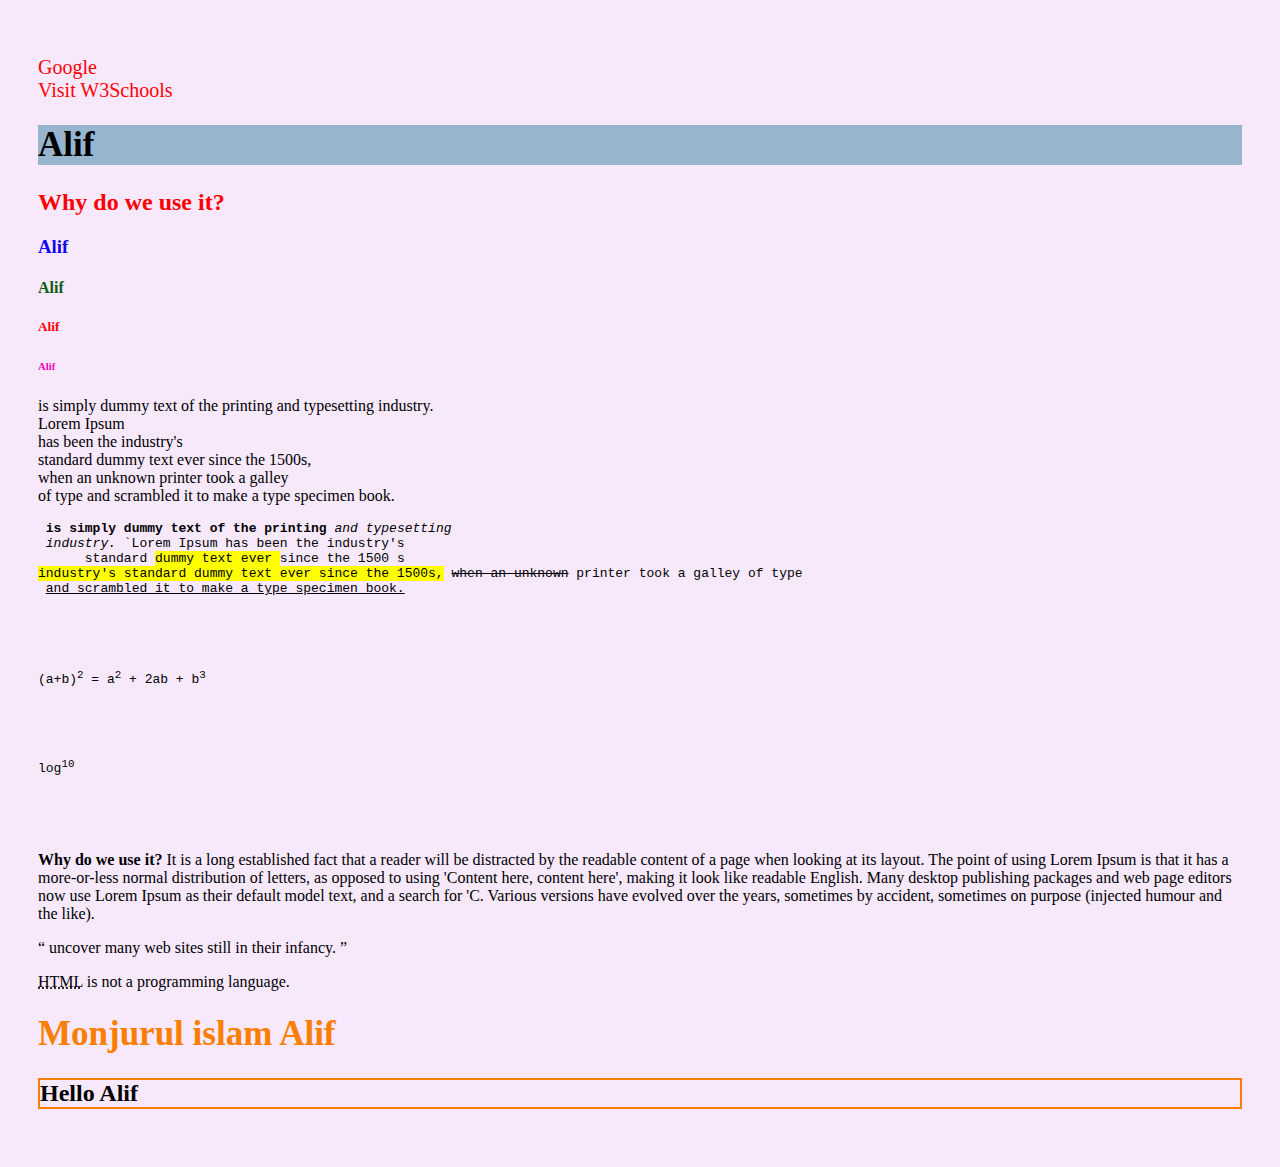
==== Project 1/index.html @ 9198c8cc "Version9" ====
<!Doctype html>
<html>

<head>
  <title>HTML Learning</title>
</head>

<body>

<body>
<br> <a href="http://www.google.com/" target="_blank">Google</a> <br>

<a href="https://google.com.bd" target="_blank">Visit W3Schools</a>


</body>

<h1 style="background:#97b5cf;font-size:20 px;"> Alif </h1>
<h2 style="color:red;"> Why do we use it? </h2>
<h3 style="color:#1207eb;"> Alif </h3>
<h4 style="color:#105C10;"> Alif </h4>
<h5 style="color:red;"> Alif </h5>
<h6 style="color:#fa02bc;"> Alif </h6>
 <p>is simply dummy text of the printing and typesetting industry.<br> Lorem Ipsum <br> has been the industry's <br> standard dummy text ever since the 1500s, <br> when an unknown printer took a galley <br> of type and scrambled it to make a type specimen book. </p>
 
<pre>
 <b>is simply dummy text of the printing</b> <i>and typesetting
 industry.</i> `Lorem Ipsum has been the industry's 
      standard <mark>dummy text ever </mark>since the 1500 s
<mark>industry's standard dummy text ever since the 1500s,</mark> <del>when an unknown</del> printer took a galley of type <br> <ins>and scrambled it to make a type specimen book.</ins> <br>

<p>

(a+b)<sup>2</sup> = a<sup>2</sup> + 2ab + b<sup>3</sup>
</p>

<p> 
log<sup>10</sup>

 </P>
</pre>

<p> <b>Why do we use it?</b>
It is a long established fact that a reader will be distracted by the readable content of a page when looking at its layout. The point of using Lorem Ipsum is that it has a more-or-less normal distribution of letters, as opposed to using 'Content here, content here', making it look like readable English. Many desktop publishing packages and web page editors now use Lorem Ipsum as their default model text, and a search for 'C. Various versions have evolved over the years, sometimes by 

accident, sometimes on purpose (injected humour and the like).


 </p>
 
 <q>
 uncover many web sites still in their infancy.
 </q>
 
 <p>
 
 <abbr title="Hyper Text Markup Language">HTML</abbr> is not a programming language.
 
 </P>
  <!--css -->
 <h1 style="color:#fa7e02;"> Monjurul islam Alif </h1>
 
 <h2 style="border:2px solid #fa7e02;">Hello Alif</h2>
 
</body>

</html>

<head>

<title>Learning</title>

 <link rel="stylesheet" href="style.css">

<style>
h1{
font-size:35px;
}
</style>

</head>
---- Project 1/style.css ----
body{
	background:#f7e8fc;
	padding: 30px;
	
}

a{
	color:#fc0303;
	text-decoration:none;
	font-size: 20px;
}
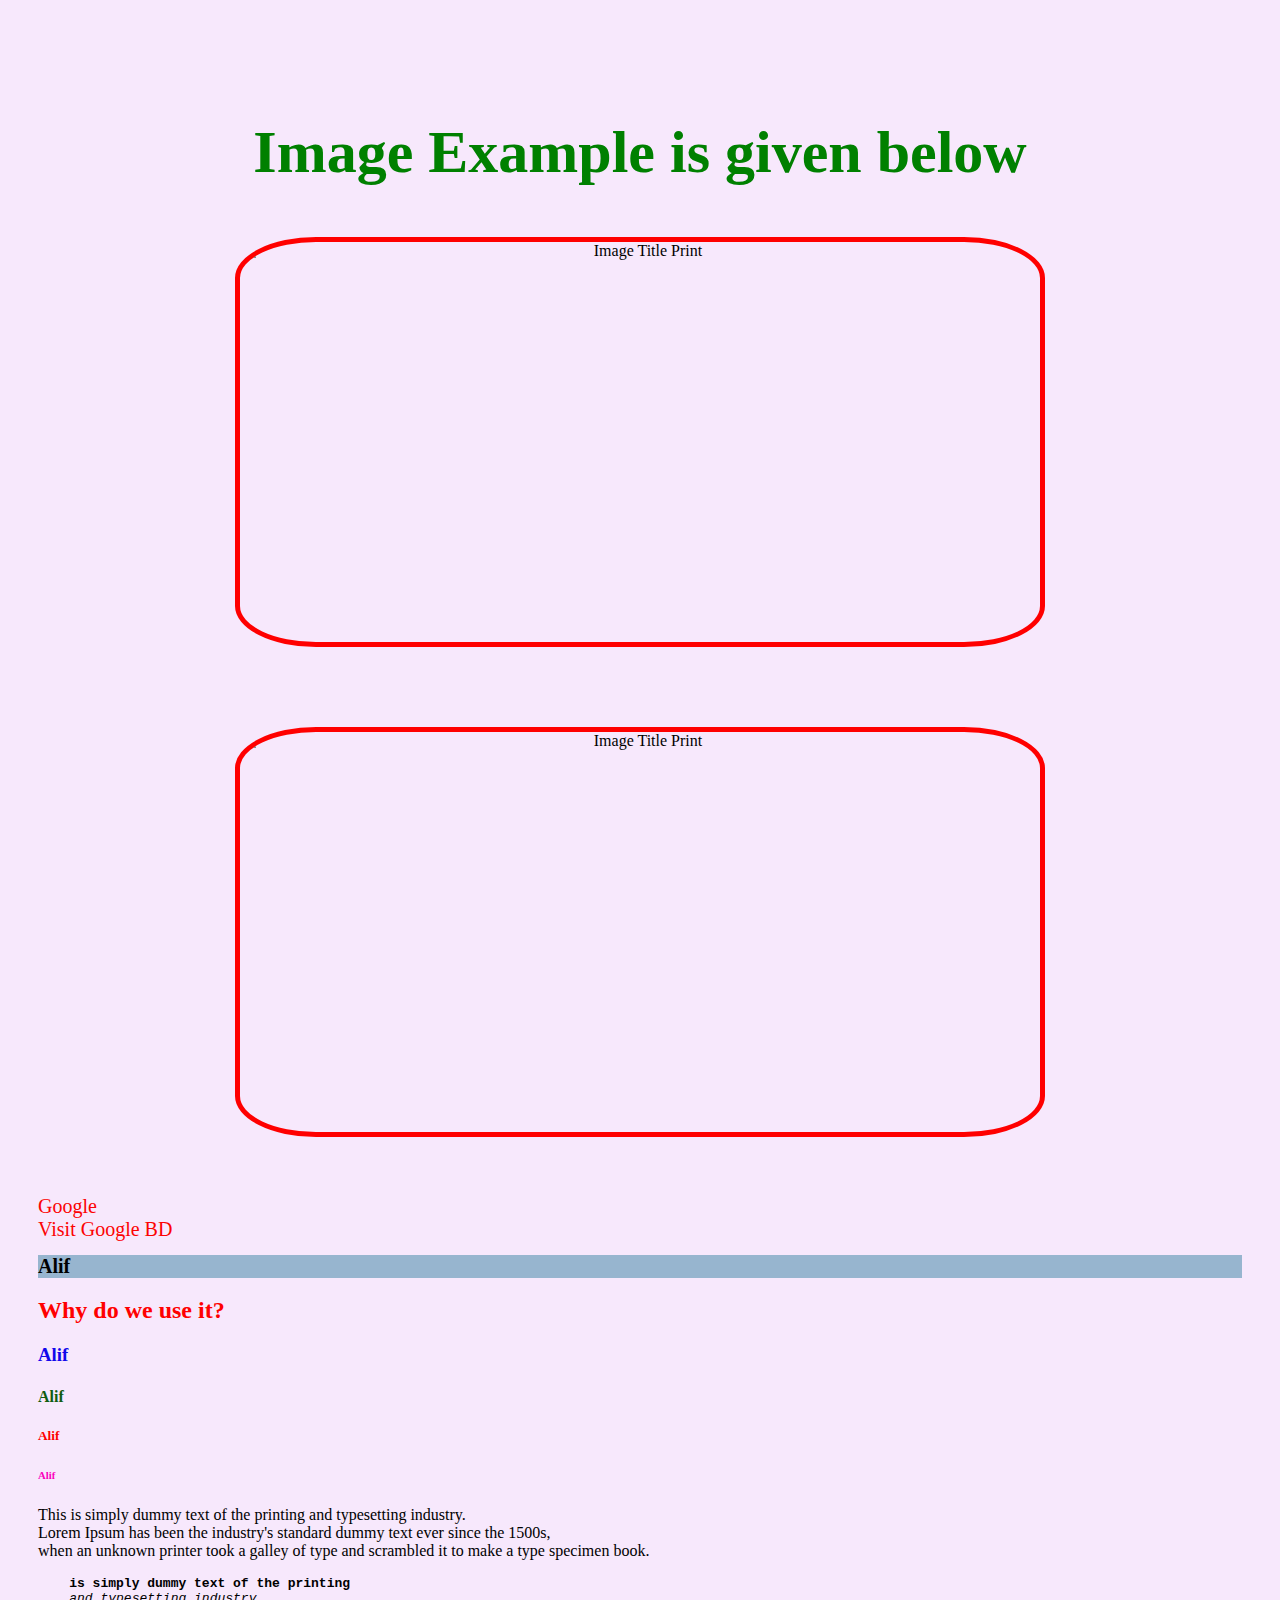
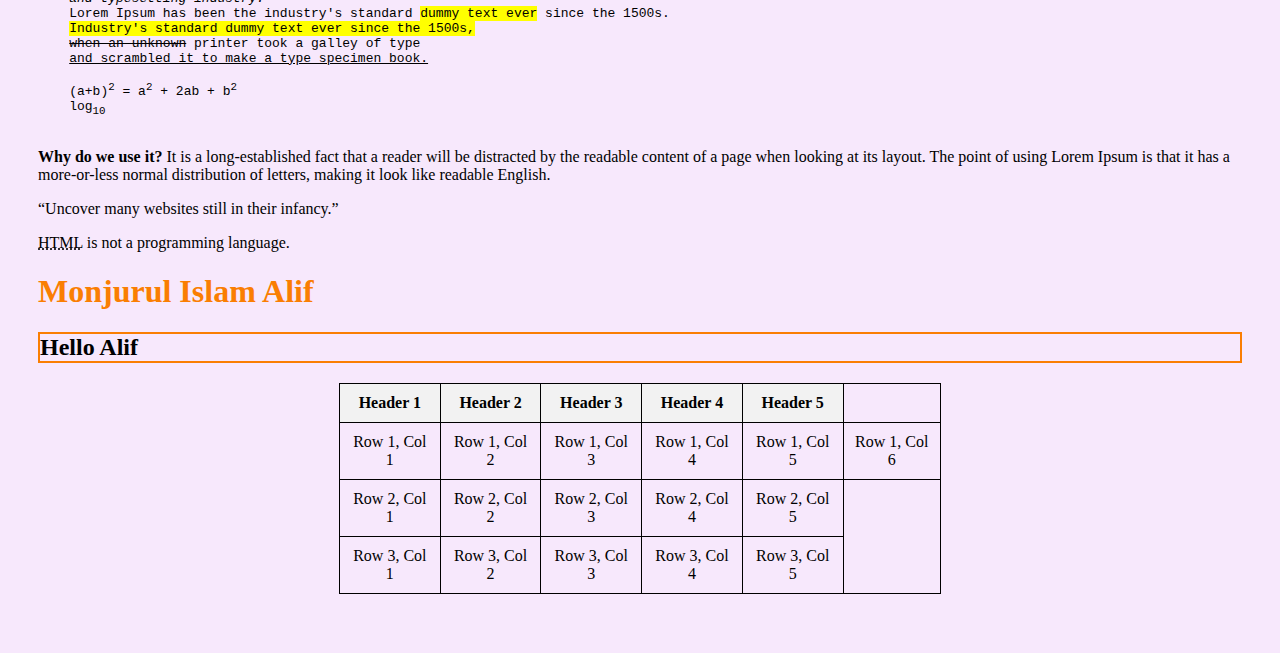
==== commit 32c98ece: "Update1" ====
--- a/Project 1/index.html
+++ b/Project 1/index.html
@@ -1,81 +1,116 @@
-<!Doctype html>
-<html>
+<!DOCTYPE html>
+<html lang="en">
 
 <head>
+  <meta charset="UTF-8">
+  <meta name="viewport" content="width=device-width, initial-scale=1.0">
   <title>HTML Learning</title>
+  <link rel="stylesheet" href="style.css">
+  <link rel="icon" type="image/x-icon" href="image/ex3.jpg">
 </head>
 
 <body>
 
-<body>
-<br> <a href="http://www.google.com/" target="_blank">Google</a> <br>
+  <div class="example">
+    <h1>Image Example is given below</h1>
+    <img src="image/ex1.jpg" alt="Image Title Print">
+  </div>
 
-<a href="https://google.com.bd" target="_blank">Visit W3Schools</a>
+  <div class="example" id="second">
+    <img src="image/ex2.jpg" alt="Image Title Print">
+  </div>
+
+  <br>
+  <a href="http://www.google.com/" target="_blank">Google</a> <br>
+  <a href="https://google.com.bd" target="_blank">Visit Google BD</a>
+
+  <h1 style="background:#97b5cf; font-size:20px;">Alif</h1>
+  <h2 style="color:red;">Why do we use it?</h2>
+  <h3 style="color:#1207eb;">Alif</h3>
+  <h4 style="color:#105C10;">Alif</h4>
+  <h5 style="color:red;">Alif</h5>
+  <h6 style="color:#fa02bc;">Alif</h6>
+  
+  <p>
+    This is simply dummy text of the printing and typesetting industry.
+    <br>Lorem Ipsum has been the industry's standard dummy text ever since the 1500s,
+    <br>when an unknown printer took a galley of type and scrambled it to make a type specimen book.
+  </p>
+
+  <pre>
+    <b>is simply dummy text of the printing</b> 
+    <i>and typesetting industry.</i>
+    Lorem Ipsum has been the industry's standard <mark>dummy text ever</mark> since the 1500s.
+    <mark>Industry's standard dummy text ever since the 1500s,</mark> 
+    <del>when an unknown</del> printer took a galley of type
+    <ins>and scrambled it to make a type specimen book.</ins>
+
+    (a+b)<sup>2</sup> = a<sup>2</sup> + 2ab + b<sup>2</sup>
+    log<sub>10</sub>
+  </pre>
+
+  <p>
+    <b>Why do we use it?</b>
+    It is a long-established fact that a reader will be distracted by the readable content of a page when looking at its layout.
+    The point of using Lorem Ipsum is that it has a more-or-less normal distribution of letters,
+    making it look like readable English.
+  </p>
+
+  <q>Uncover many websites still in their infancy.</q>
+
+  <p>
+    <abbr title="HyperText Markup Language">HTML</abbr> is not a programming language.
+  </p>
+
+  <!--CSS Example-->
+  <h1 style="color:#fa7e02;">Monjurul Islam Alif</h1>
+  <h2 style="border:2px solid #fa7e02;">Hello Alif</h2>
+
+
+
+<table>
+    <thead>
+      <tr>
+        <th>Header 1</th>
+        <th>Header 2</th>
+        <th>Header 3</th>
+        <th>Header 4</th>
+        <th>Header 5</th>
+      </tr>
+    </thead>
+    <tbody>
+      <tr>
+        <td>Row 1, Col 1</td>
+        <td>Row 1, Col 2</td>
+        <td>Row 1, Col 3</td>
+        <td>Row 1, Col 4</td>
+        <td>Row 1, Col 5</td>
+		<td>Row 1, Col 6</td>
+      </tr>
+      <tr>
+        <td>Row 2, Col 1</td>
+        <td>Row 2, Col 2</td>
+        <td>Row 2, Col 3</td>
+        <td>Row 2, Col 4</td>
+        <td>Row 2, Col 5</td>
+      </tr>
+      <tr>
+        <td>Row 3, Col 1</td>
+        <td>Row 3, Col 2</td>
+        <td>Row 3, Col 3</td>
+        <td>Row 3, Col 4</td>
+        <td>Row 3, Col 5</td>
+      </tr>
+    </tbody>
+  </table>
+
+
+
+
+
+
 
 
 </body>
 
-<h1 style="background:#97b5cf;font-size:20 px;"> Alif </h1>
-<h2 style="color:red;"> Why do we use it? </h2>
-<h3 style="color:#1207eb;"> Alif </h3>
-<h4 style="color:#105C10;"> Alif </h4>
-<h5 style="color:red;"> Alif </h5>
-<h6 style="color:#fa02bc;"> Alif </h6>
- <p>is simply dummy text of the printing and typesetting industry.<br> Lorem Ipsum <br> has been the industry's <br> standard dummy text ever since the 1500s, <br> when an unknown printer took a galley <br> of type and scrambled it to make a type specimen book. </p>
- 
-<pre>
- <b>is simply dummy text of the printing</b> <i>and typesetting
- industry.</i> `Lorem Ipsum has been the industry's 
-      standard <mark>dummy text ever </mark>since the 1500 s
-<mark>industry's standard dummy text ever since the 1500s,</mark> <del>when an unknown</del> printer took a galley of type <br> <ins>and scrambled it to make a type specimen book.</ins> <br>
-
-<p>
-
-(a+b)<sup>2</sup> = a<sup>2</sup> + 2ab + b<sup>3</sup>
-</p>
-
-<p> 
-log<sup>10</sup>
-
- </P>
-</pre>
-
-<p> <b>Why do we use it?</b>
-It is a long established fact that a reader will be distracted by the readable content of a page when looking at its layout. The point of using Lorem Ipsum is that it has a more-or-less normal distribution of letters, as opposed to using 'Content here, content here', making it look like readable English. Many desktop publishing packages and web page editors now use Lorem Ipsum as their default model text, and a search for 'C. Various versions have evolved over the years, sometimes by 
-
-accident, sometimes on purpose (injected humour and the like).
-
-
- </p>
- 
- <q>
- uncover many web sites still in their infancy.
- </q>
- 
- <p>
- 
- <abbr title="Hyper Text Markup Language">HTML</abbr> is not a programming language.
- 
- </P>
-  <!--css -->
- <h1 style="color:#fa7e02;"> Monjurul islam Alif </h1>
- 
- <h2 style="border:2px solid #fa7e02;">Hello Alif</h2>
- 
-</body>
-
 </html>
-
-<head>
-
-<title>Learning</title>
-
- <link rel="stylesheet" href="style.css">
-
-<style>
-h1{
-font-size:35px;
-}
-</style>
-
-</head>
--- a/Project 1/style.css
+++ b/Project 1/style.css
@@ -8,4 +8,52 @@
 	color:#fc0303;
 	text-decoration:none;
 	font-size: 20px;
-}+}
+
+.example {
+    padding: 40px;
+    display: flex; /* Enable Flexbox */
+    justify-content: center; /* Center horizontally */
+    align-items: center; /* Center vertically */
+    flex-direction: column; /* Ensure the content is stacked vertically (for h1 and img) */
+    text-align: center; /* Center the text inside the example div */
+}
+
+.example h1 {
+    font-size: 60px;
+    color: green;
+    margin-bottom: 50px; /* Add space below the h1 */
+}
+
+.example img {
+    border-radius: 10%;
+    border: 5px solid red; /* Border color is red with 5px thickness */
+    width: 800px;
+    height: 400px;
+    max-width: 100%; /* Prevent image from overflowing horizontally */
+    max-height: 100%; /* Prevent image from overflowing vertically */
+}
+
+
+table {
+      border-collapse: collapse;
+      width: 50%;
+      margin: 20px auto;
+    }
+
+    table, th, td {
+      border: 1px solid black;
+    }
+
+    th, td {
+      padding: 10px;
+      text-align: center;
+    }
+
+    th {
+      background-color: #f2f2f2;
+    }
+
+
+
+
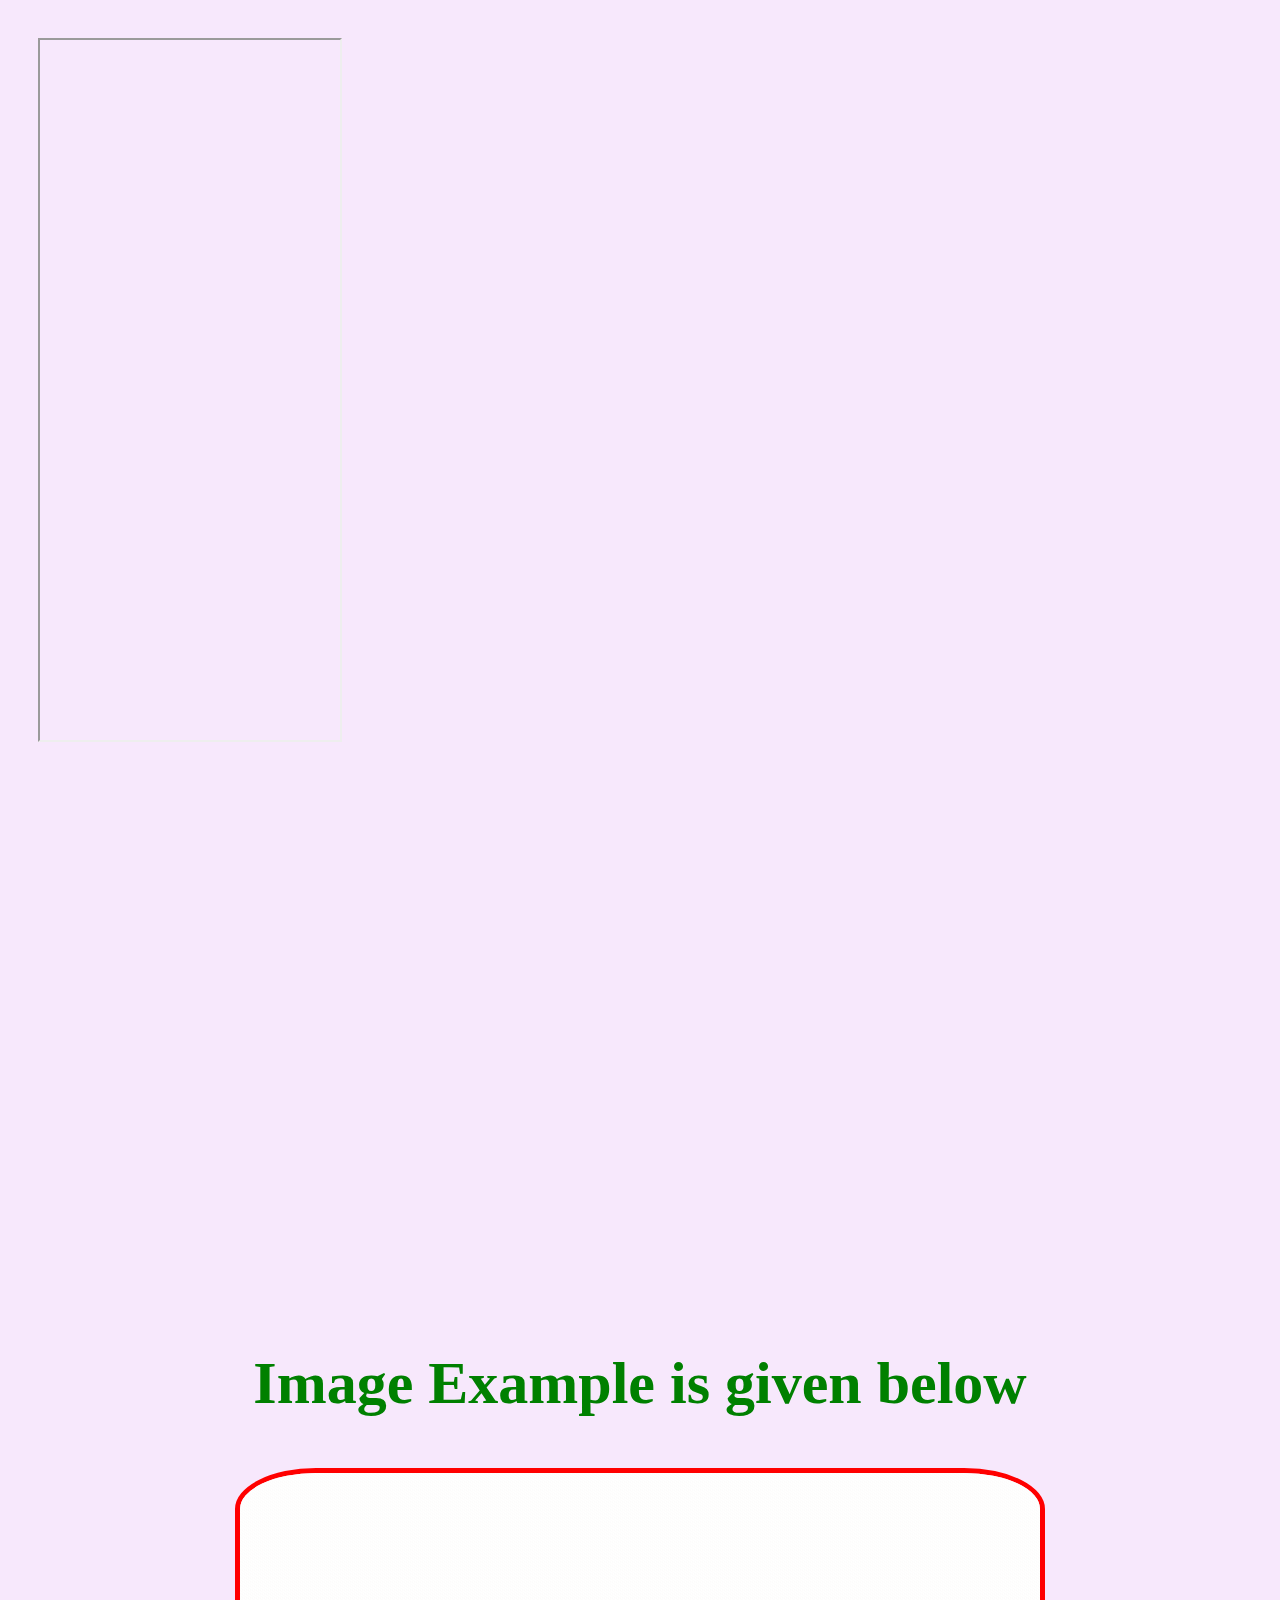
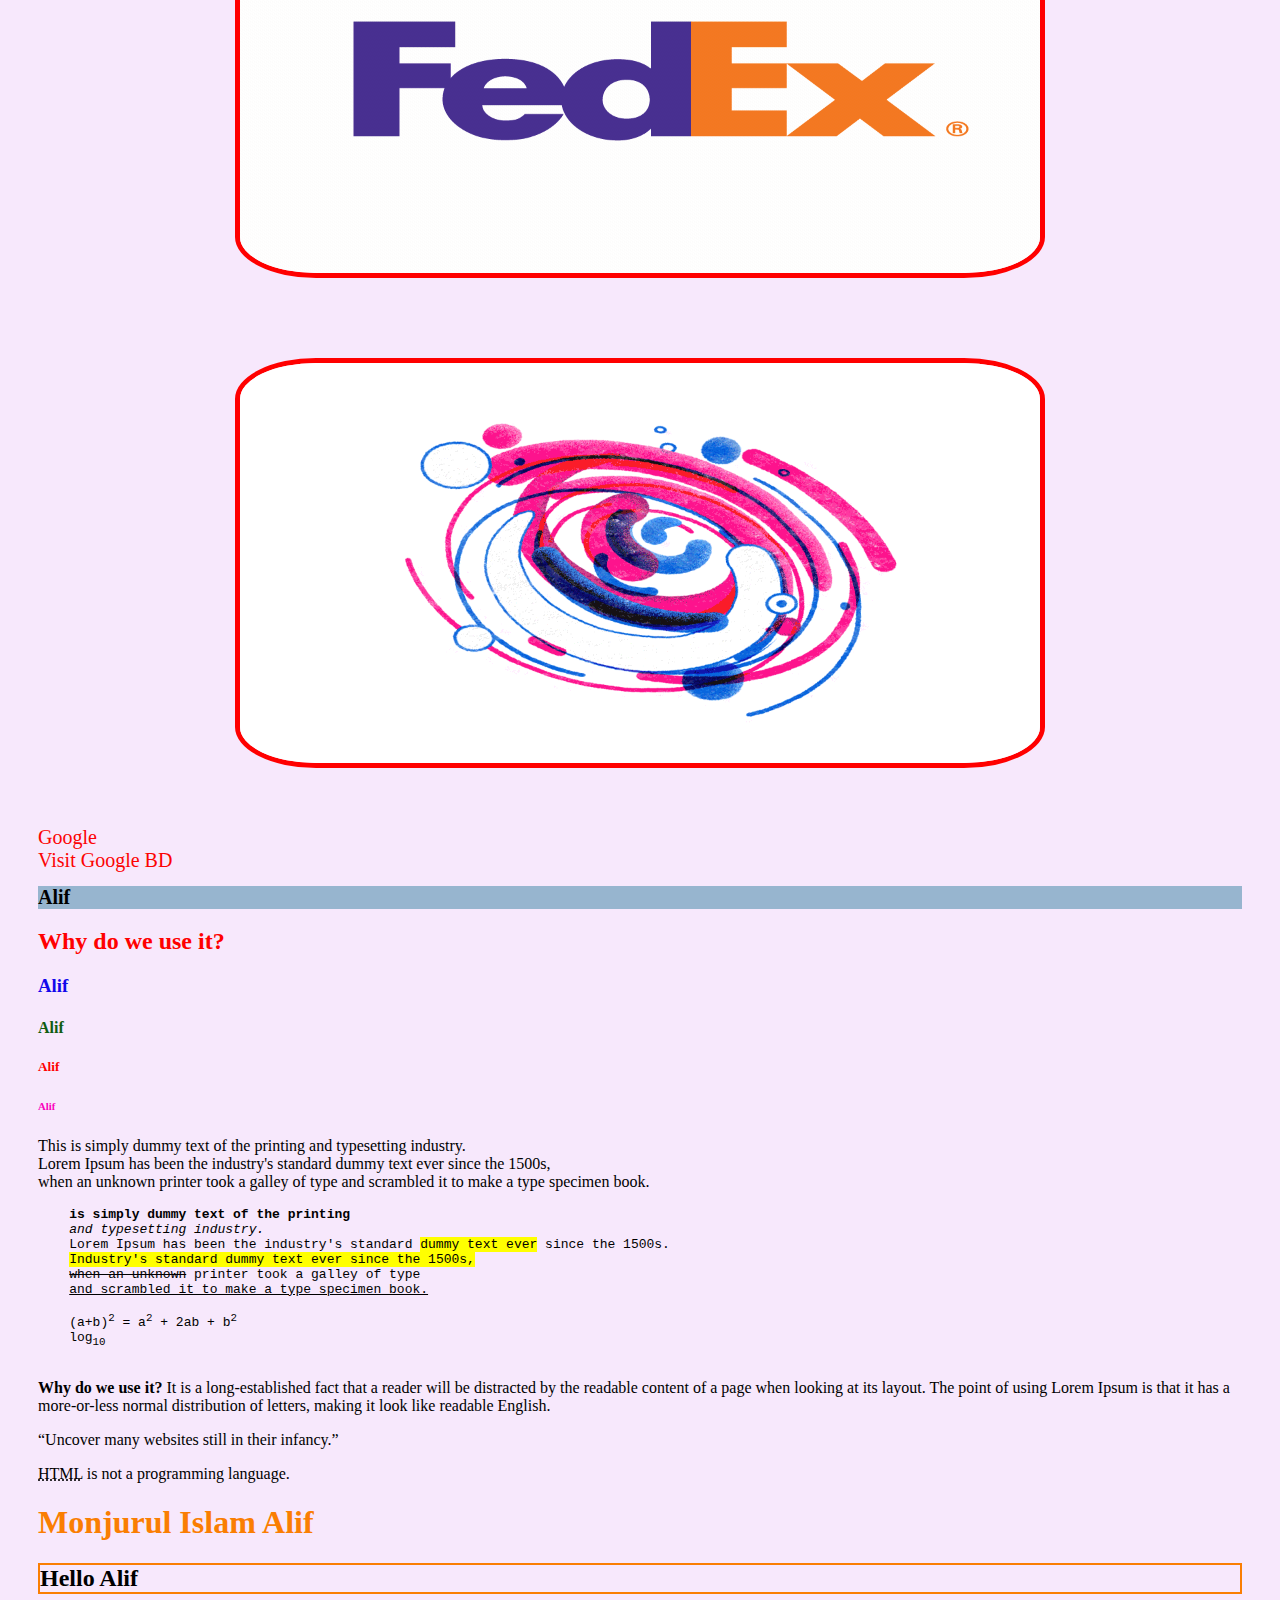
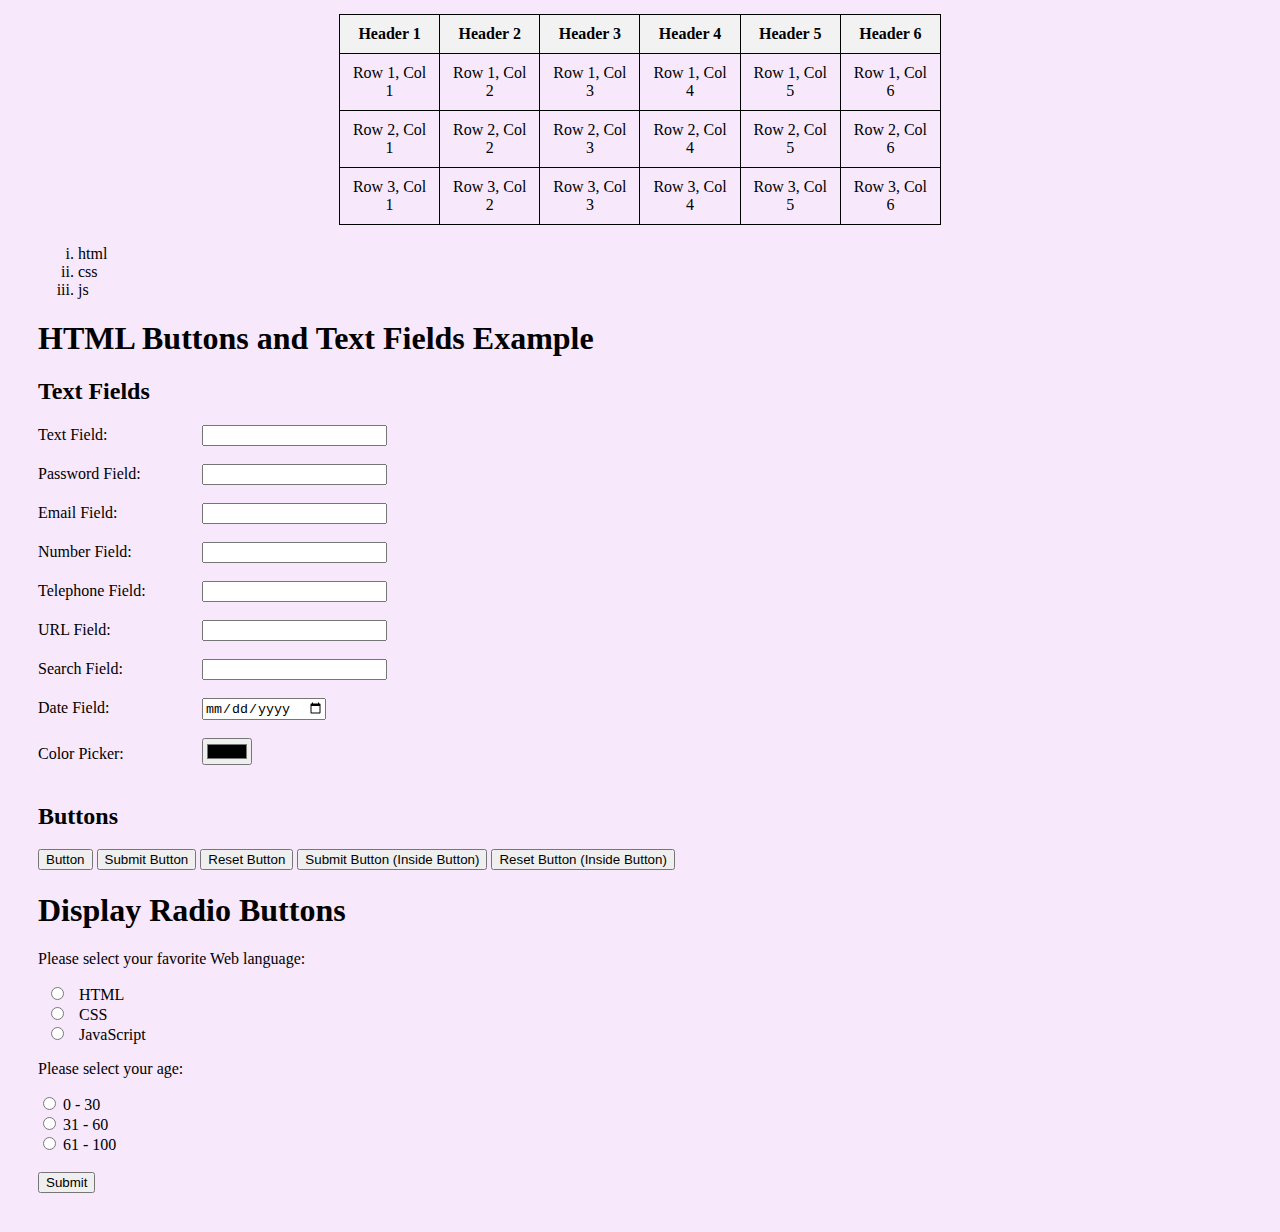
==== commit cad98e11: "Update 2" ====
--- a/Project 1/index.html
+++ b/Project 1/index.html
@@ -11,13 +11,19 @@
 
 <body>
 
+<iframe  src="https://www.prothomalo.com/ width="700" height="700"></iframe> 
+
+<iframe width="923" height="519" src="https://www.youtube.com/embed/bxt_j68sqOQ" title="ক্যালিফোর্নিয়ার দাবানল কতটা ভয়াবহ ?" frameborder="0" allow="accelerometer; autoplay; clipboard-write; encrypted-media; gyroscope; picture-in-picture; web-share" referrerpolicy="strict-origin-when-cross-origin" allowfullscreen></iframe>
+
+
+
   <div class="example">
     <h1>Image Example is given below</h1>
-    <img src="image/ex1.jpg" alt="Image Title Print">
+    <img src="image/ex4.jpg" alt="Image Title Print">
   </div>
 
   <div class="example" id="second">
-    <img src="image/ex2.jpg" alt="Image Title Print">
+    <img src="image/ex5.jpg" alt="Image Title Print">
   </div>
 
   <br>
@@ -76,6 +82,7 @@
         <th>Header 3</th>
         <th>Header 4</th>
         <th>Header 5</th>
+		<th>Header 6</th>
       </tr>
     </thead>
     <tbody>
@@ -93,6 +100,7 @@
         <td>Row 2, Col 3</td>
         <td>Row 2, Col 4</td>
         <td>Row 2, Col 5</td>
+		<td>Row 2, Col 6</td>
       </tr>
       <tr>
         <td>Row 3, Col 1</td>
@@ -100,12 +108,83 @@
         <td>Row 3, Col 3</td>
         <td>Row 3, Col 4</td>
         <td>Row 3, Col 5</td>
+		<td>Row 3, Col 6</td>
       </tr>
     </tbody>
   </table>
+  
+<ol type="i">
+	<li>html</li>
+		<li>css</li>
+	<li>js</li>
+</ol>
 
 
+<h1>HTML Buttons and Text Fields Example</h1>
 
+  <div class="container">
+    <h2>Text Fields</h2>
+    <label for="text">Text Field:</label>
+    <input type="text" id="text" name="text"><br><br>
+
+    <label for="password">Password Field:</label>
+    <input type="password" id="password" name="password"><br><br>
+
+    <label for="email">Email Field:</label>
+    <input type="email" id="email" name="email"><br><br>
+
+    <label for="number">Number Field:</label>
+    <input type="number" id="number" name="number"><br><br>
+
+    <label for="tel">Telephone Field:</label>
+    <input type="tel" id="tel" name="tel"><br><br>
+
+    <label for="url">URL Field:</label>
+    <input type="url" id="url" name="url"><br><br>
+
+    <label for="search">Search Field:</label>
+    <input type="search" id="search" name="search"><br><br>
+
+    <label for="date">Date Field:</label>
+    <input type="date" id="date" name="date"><br><br>
+
+    <label for="color">Color Picker:</label>
+    <input type="color" id="color" name="color"><br><br>
+  </div>
+
+  <div class="container">
+    <h2>Buttons</h2>
+    <button type="button">Button</button>
+    <input type="submit" value="Submit Button">
+    <input type="reset" value="Reset Button">
+    <button type="submit">Submit Button (Inside Button)</button>
+    <button type="reset">Reset Button (Inside Button)</button>
+  </div>
+  
+  
+  
+  <h1>Display Radio Buttons</h1>
+
+<form action="/action_page.php">
+  <p>Please select your favorite Web language:</p>
+  <input type="radio" id="html" name="fav_language" value="HTML">
+  <label for="html">HTML</label><br>
+  <input type="radio" id="css" name="fav_language" value="CSS">
+  <label for="css">CSS</label><br>
+  <input type="radio" id="javascript" name="fav_language" value="JavaScript">
+  <label for="javascript">JavaScript</label>
+
+  <br>  
+
+  <p>Please select your age:</p>
+  <input type="radio" id="age1" name="age" value="30">
+  <label for="age1">0 - 30</label><br>
+  <input type="radio" id="age2" name="age" value="60">
+  <label for="age2">31 - 60</label><br>  
+  <input type="radio" id="age3" name="age" value="100">
+  <label for="age3">61 - 100</label><br><br>
+  <input type="submit" value="Submit">
+</form>
 
 
 
--- a/Project 1/style.css
+++ b/Project 1/style.css
@@ -56,4 +56,16 @@
 
 
 
+font-family: Arial, sans-serif;
+      margin: 20px;
+    }
+    .container {
+      margin-bottom: 20px;
+    }
+    label {
+      display: inline-block;
+      width: 150px;
+      margin-right: 10px;
 
+
+
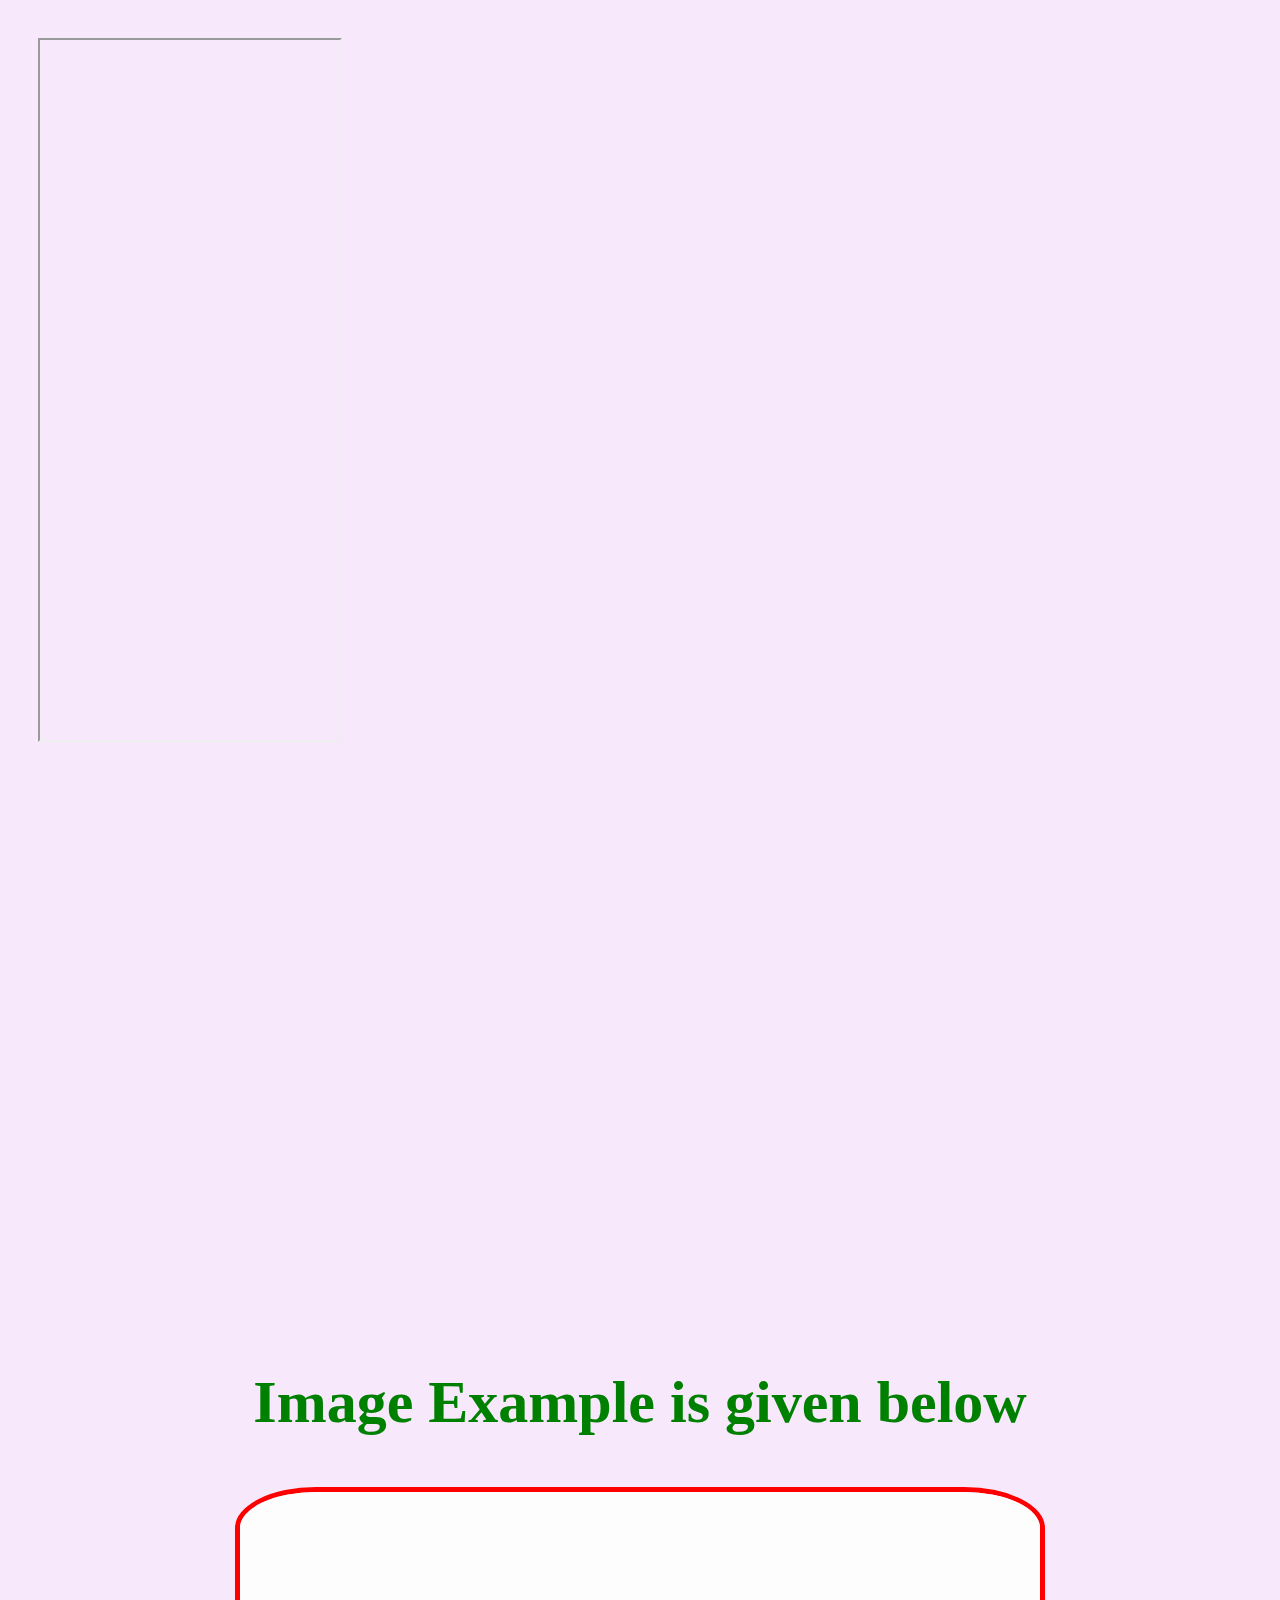
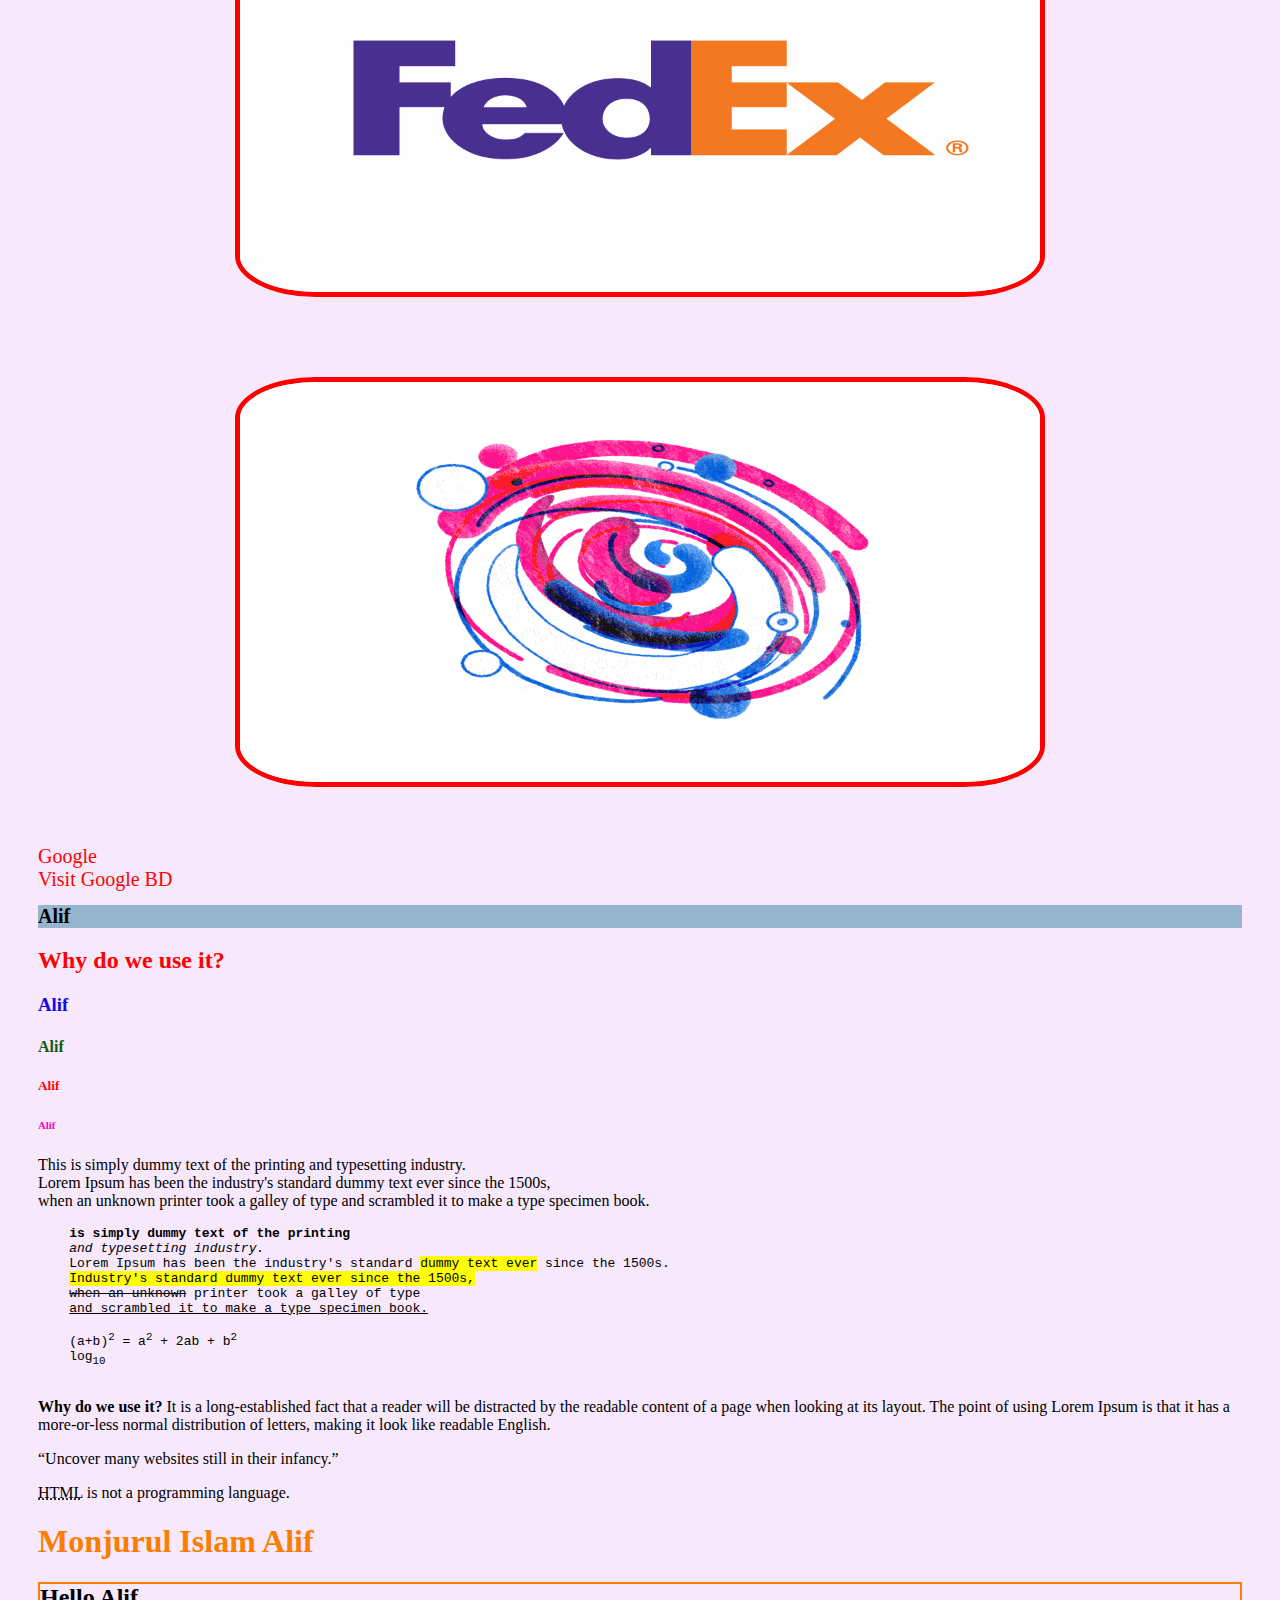
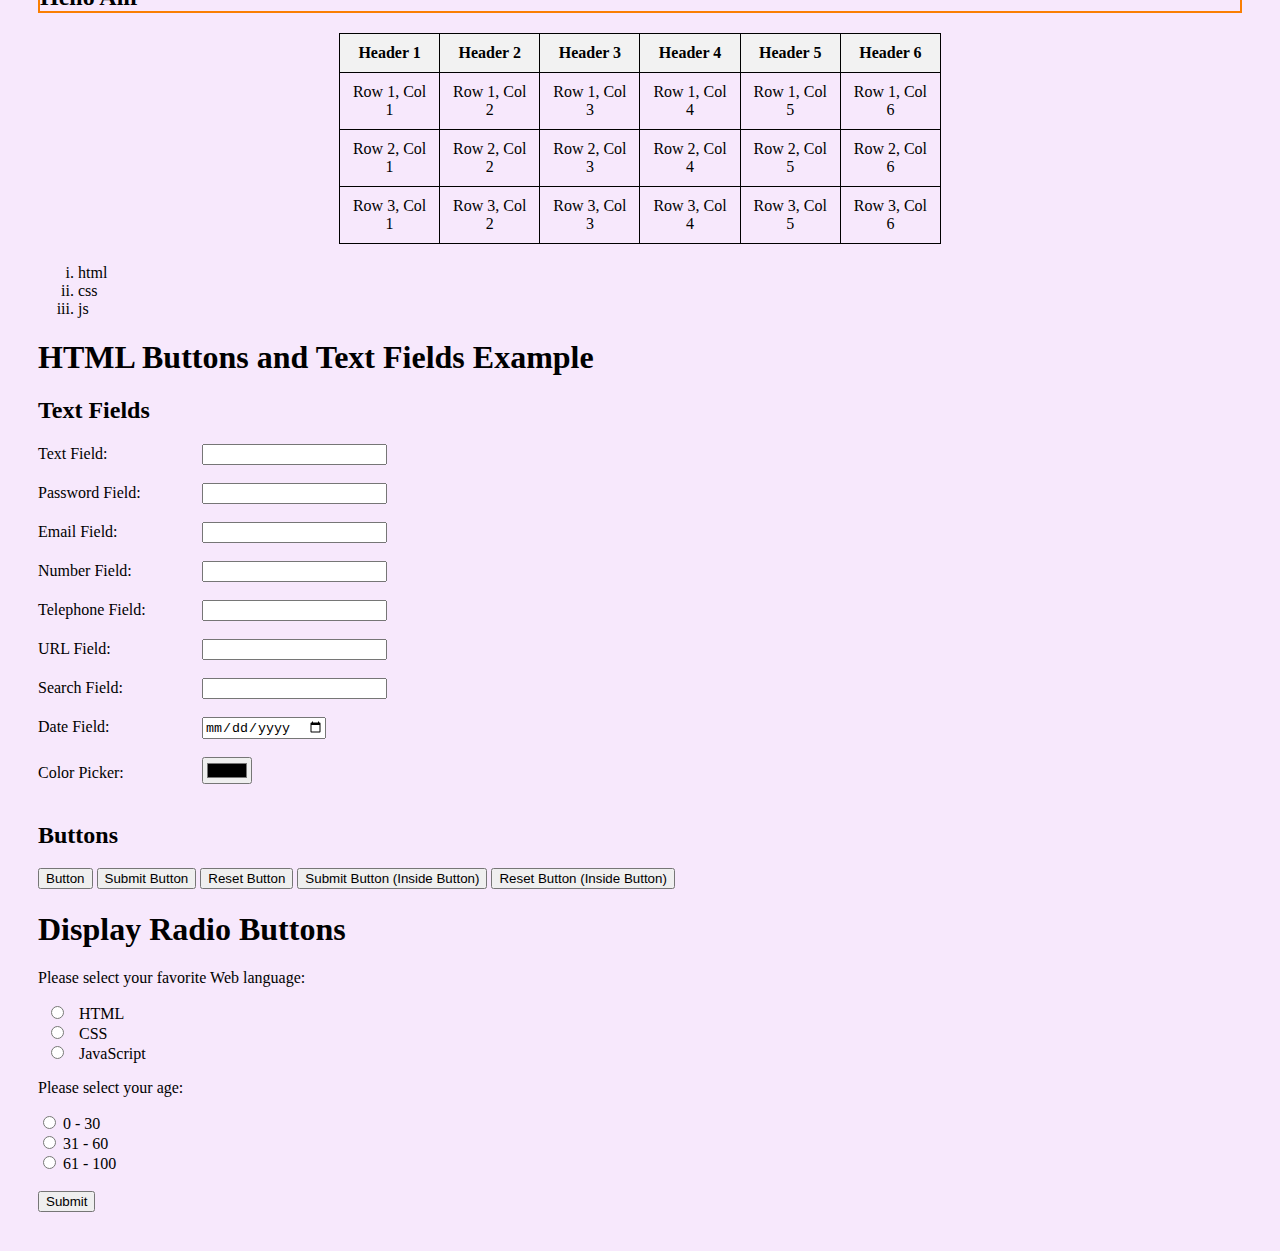
==== commit 01d35edb: "Update 3" ====
--- a/Project 1/index.html
+++ b/Project 1/index.html
@@ -13,8 +13,8 @@
 
 <iframe  src="https://www.prothomalo.com/ width="700" height="700"></iframe> 
 
-<iframe width="923" height="519" src="https://www.youtube.com/embed/bxt_j68sqOQ" title="ক্যালিফোর্নিয়ার দাবানল কতটা ভয়াবহ ?" frameborder="0" allow="accelerometer; autoplay; clipboard-write; encrypted-media; gyroscope; picture-in-picture; web-share" referrerpolicy="strict-origin-when-cross-origin" allowfullscreen></iframe>
-
+<br> </br>
+<iframe width="923" height="520" src="https://www.youtube.com/embed/jEdfjuG0Fx4" title="정국 (Jung Kook) &#39;Dreamers&#39; @ FIFA World Cup Qatar 2022 Opening Ceremony" frameborder="0" allow="accelerometer; autoplay; clipboard-write; encrypted-media; gyroscope; picture-in-picture; web-share" referrerpolicy="strict-origin-when-cross-origin" allowfullscreen></iframe>
 
 
   <div class="example">
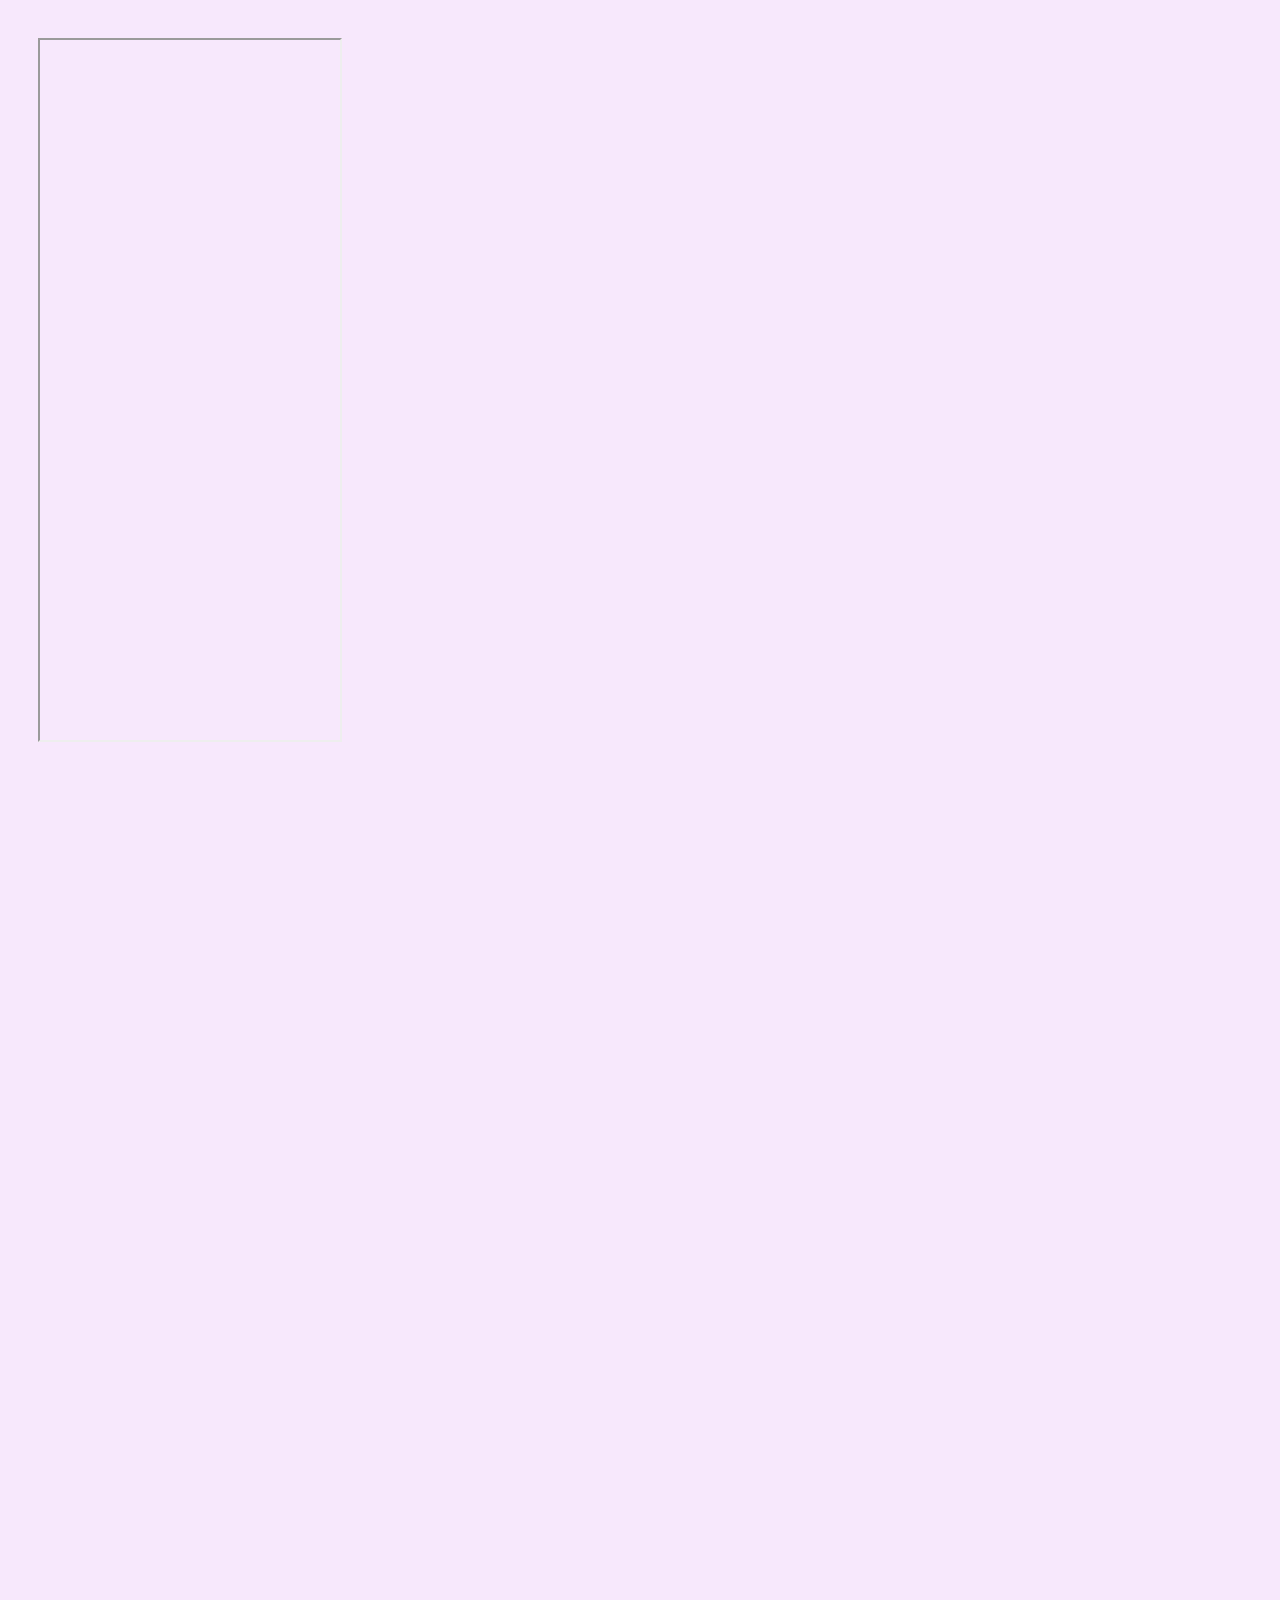
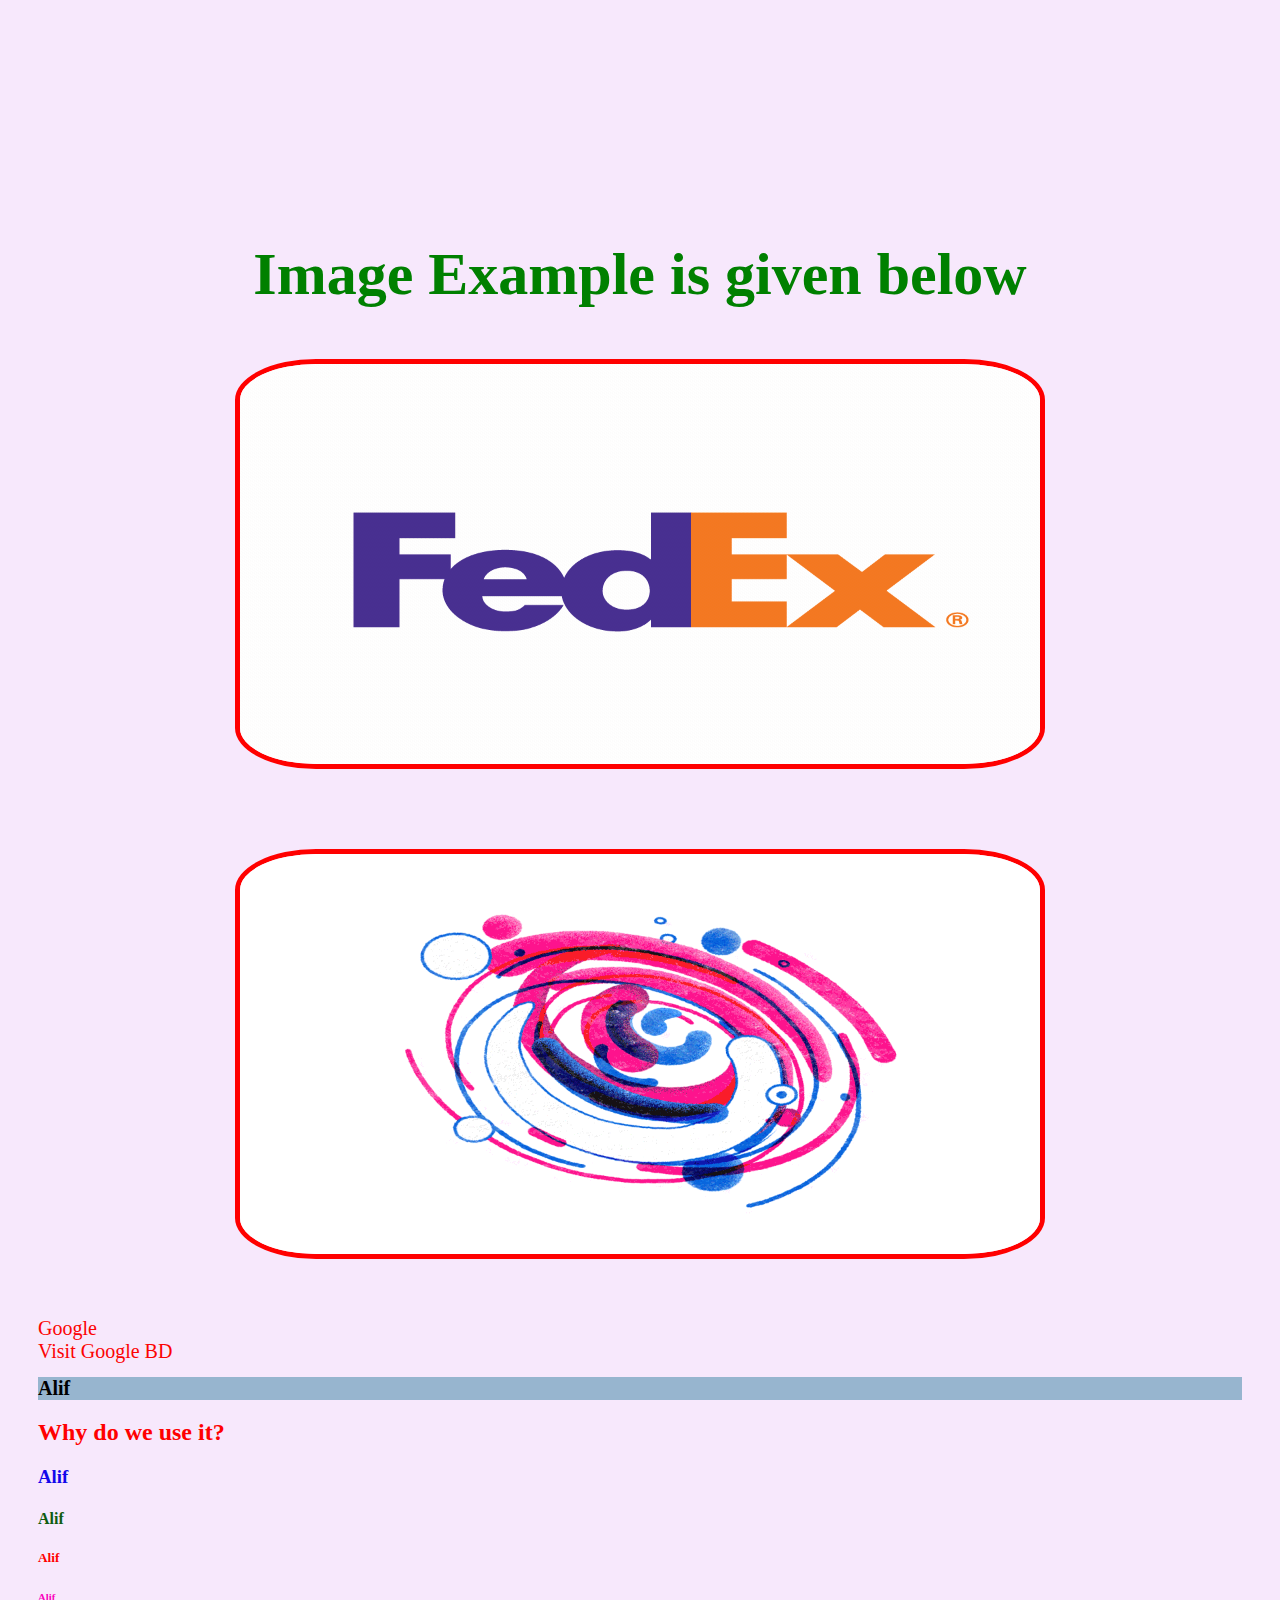
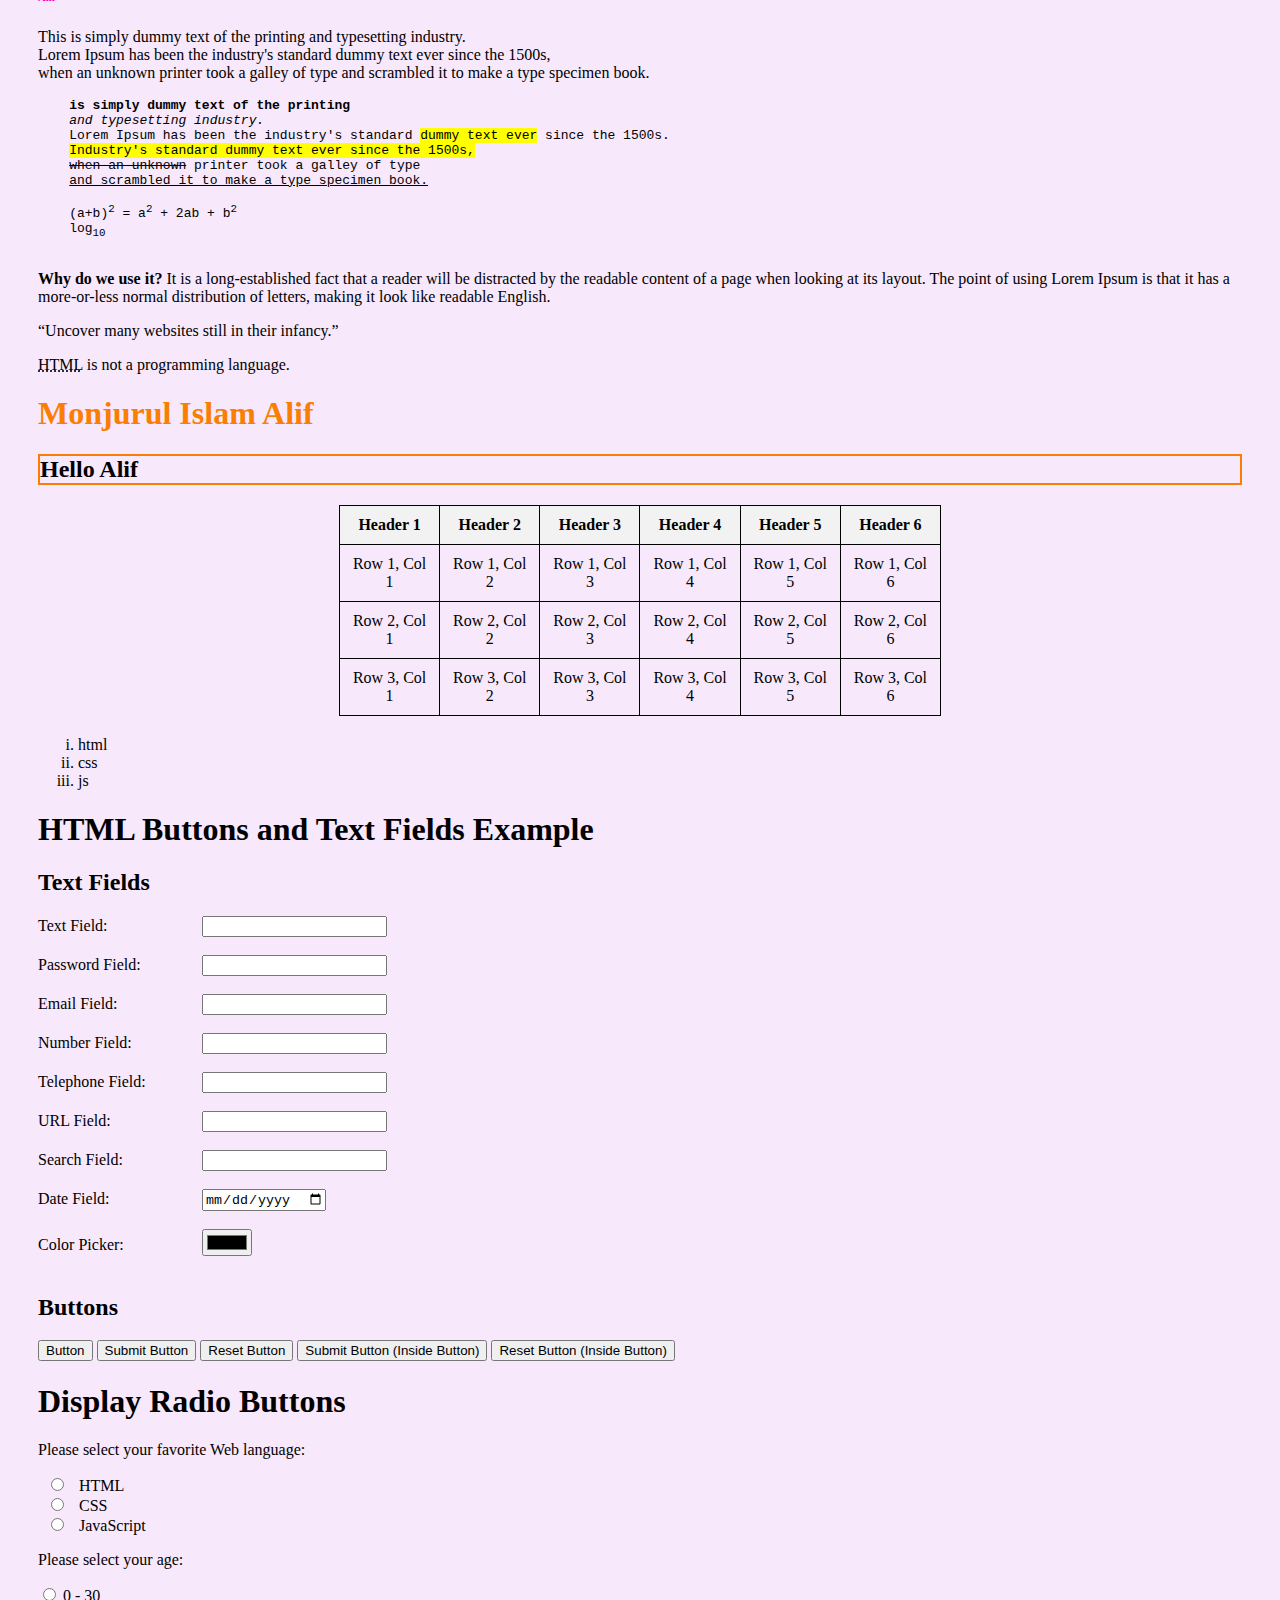
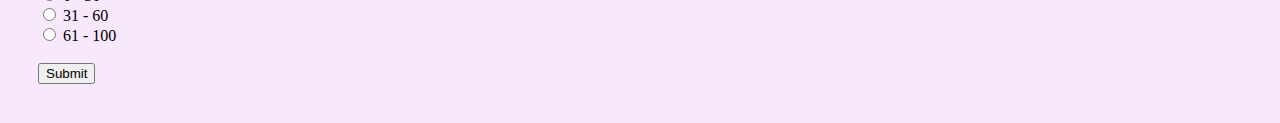
==== commit d8d96029: "Update 4" ====
--- a/Project 1/index.html
+++ b/Project 1/index.html
@@ -15,6 +15,10 @@
 
 <br> </br>
 <iframe width="923" height="520" src="https://www.youtube.com/embed/jEdfjuG0Fx4" title="정국 (Jung Kook) &#39;Dreamers&#39; @ FIFA World Cup Qatar 2022 Opening Ceremony" frameborder="0" allow="accelerometer; autoplay; clipboard-write; encrypted-media; gyroscope; picture-in-picture; web-share" referrerpolicy="strict-origin-when-cross-origin" allowfullscreen></iframe>
+
+<br> </br>
+
+<iframe src="https://www.google.com/maps/embed?pb=!1m18!1m12!1m3!1d268036.33378092933!2d90.2561974272853!3d23.786853700305645!2m3!1f0!2f0!3f0!3m2!1i1024!2i768!4f13.1!3m3!1m2!1s0x3755b8b087026b81%3A0x8fa563bbdd5904c2!2sDhaka!5e1!3m2!1sen!2sbd!4v1736784336017!5m2!1sen!2sbd" width="700" height="450" style="border:0;" allowfullscreen="" loading="lazy" referrerpolicy="no-referrer-when-downgrade"></iframe>
 
 
   <div class="example">
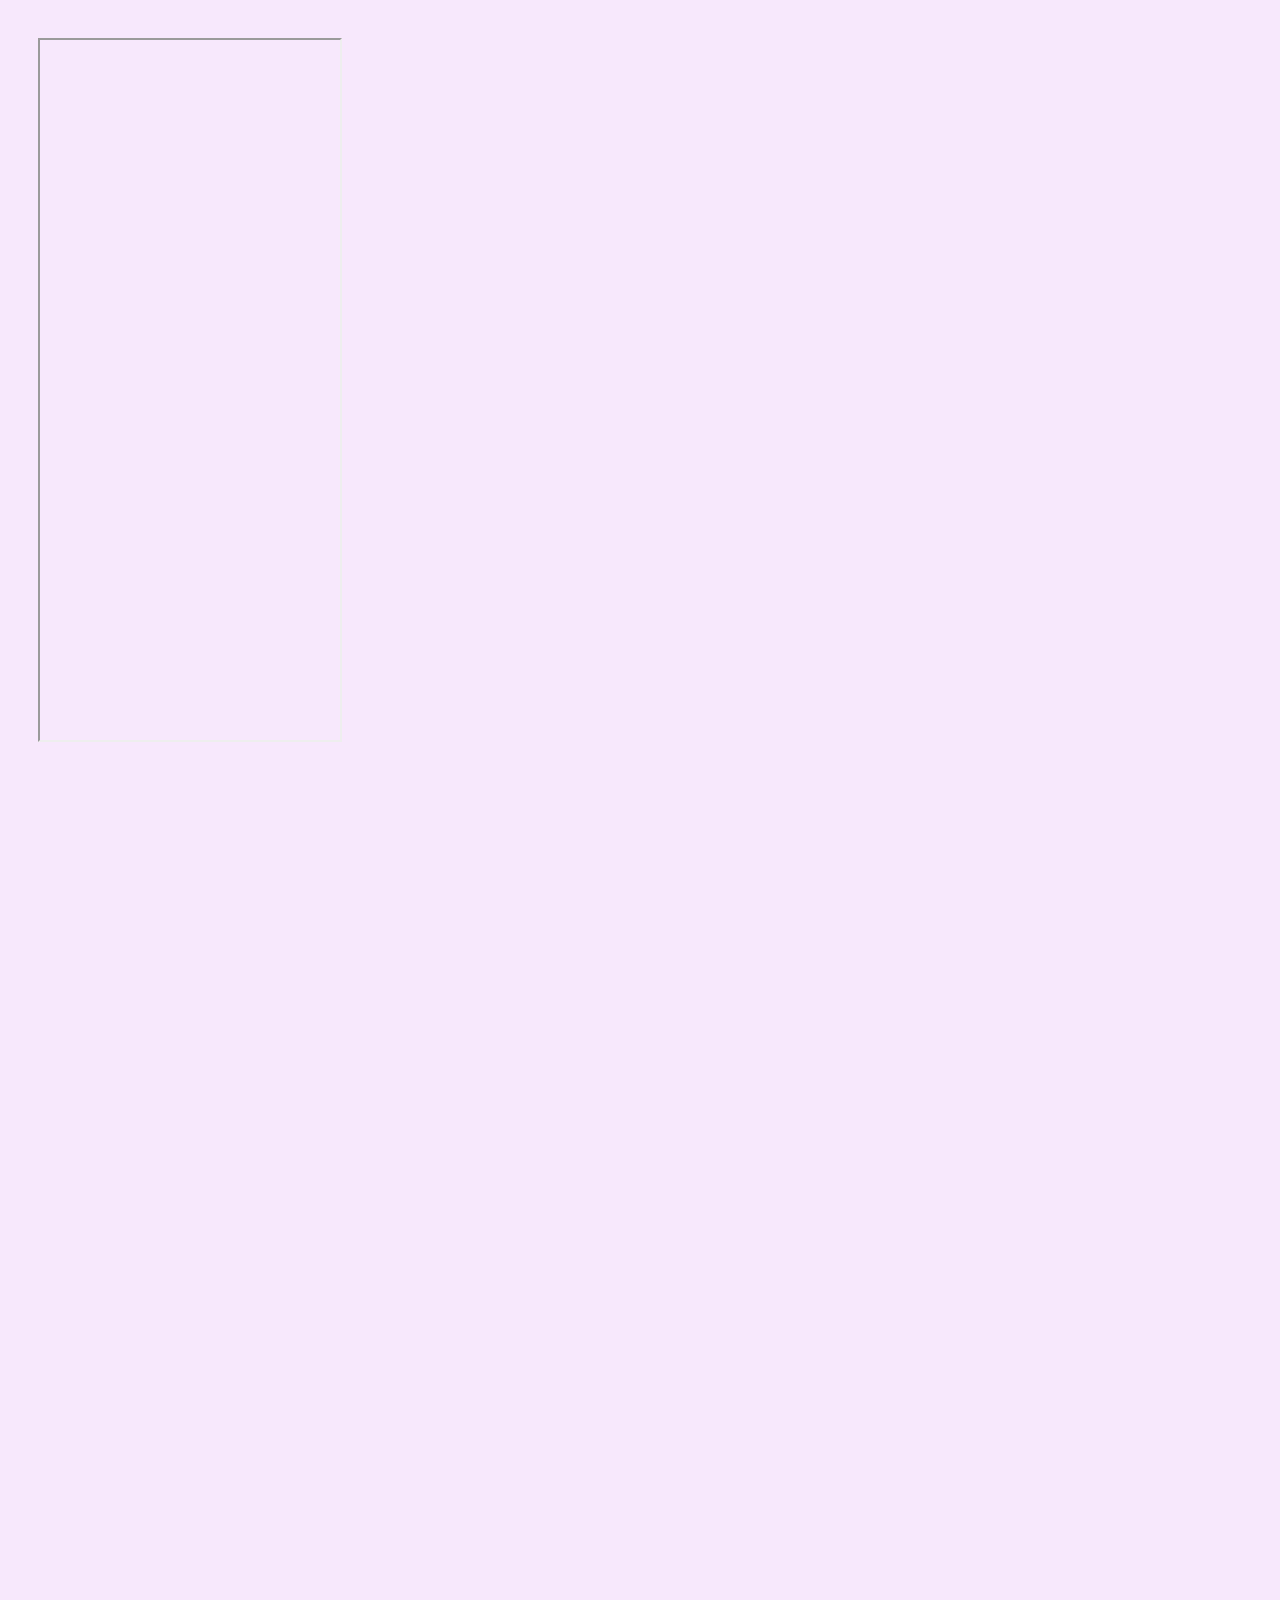
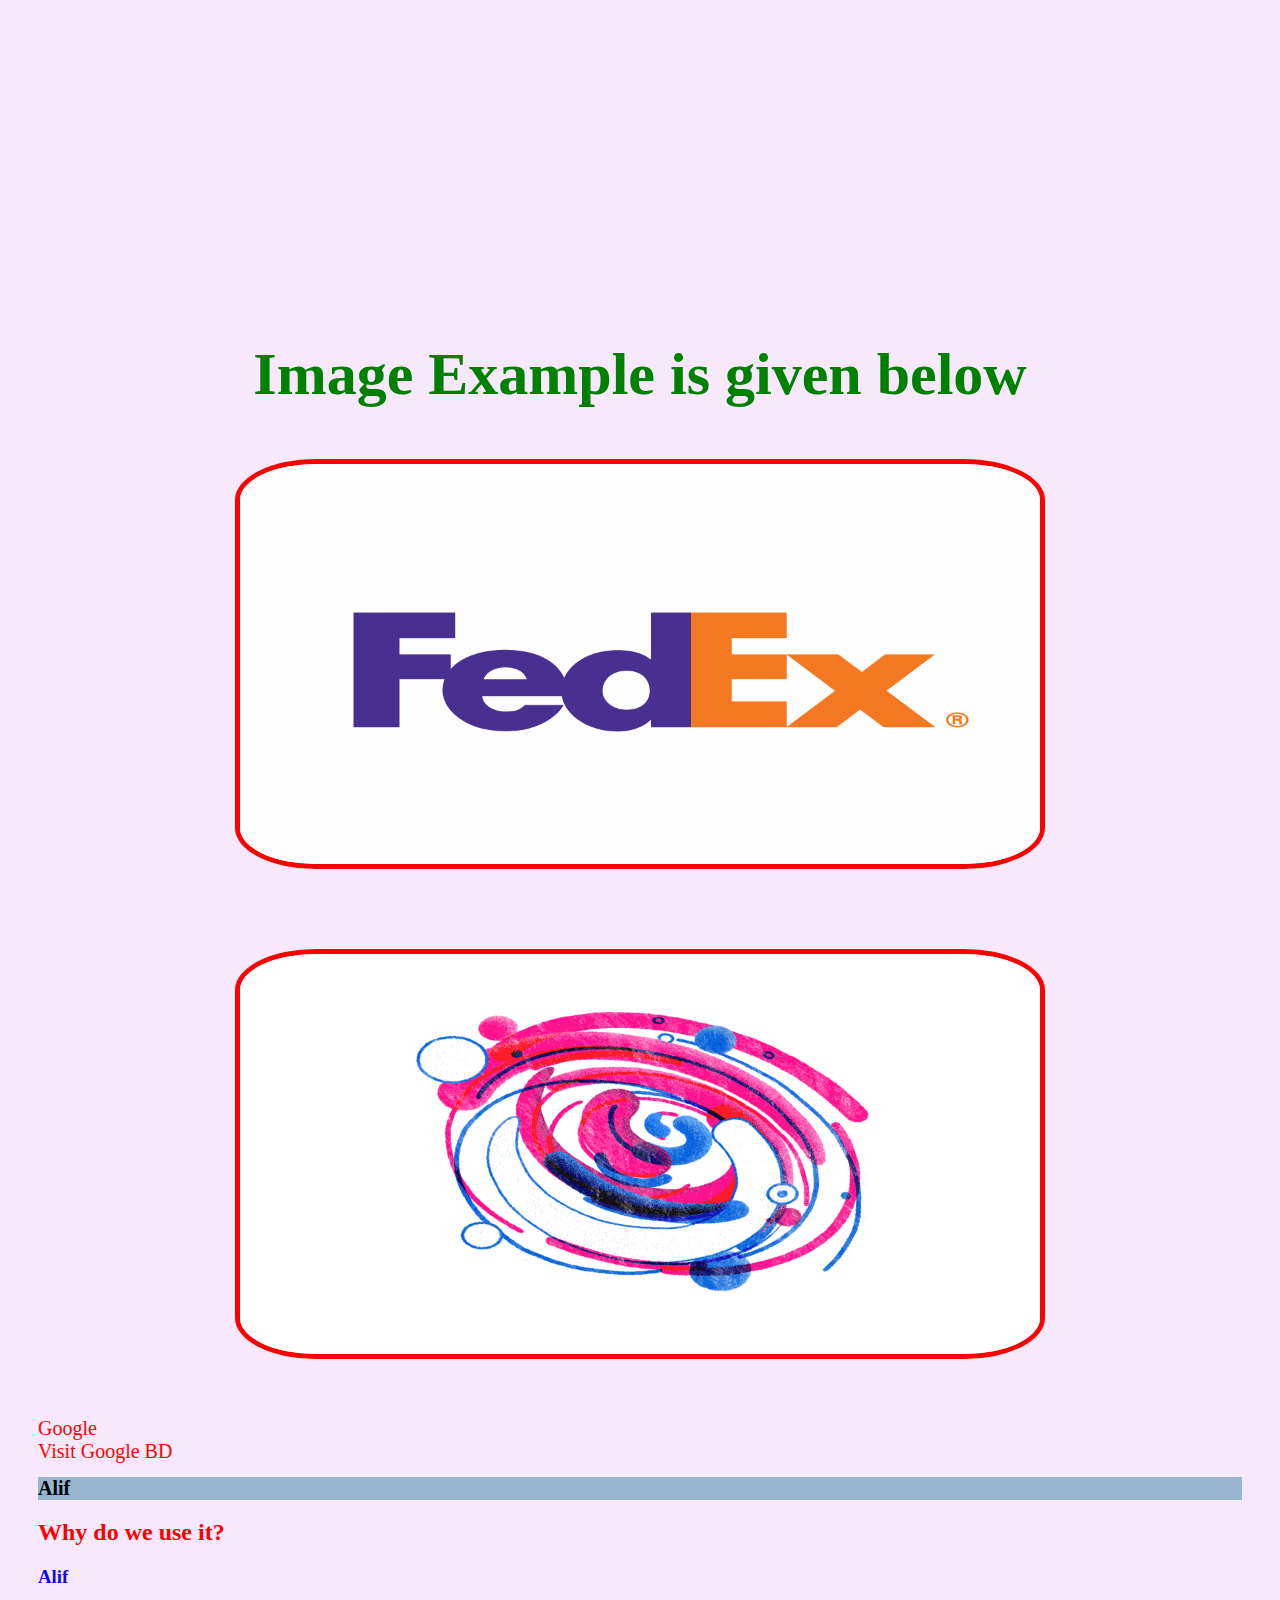
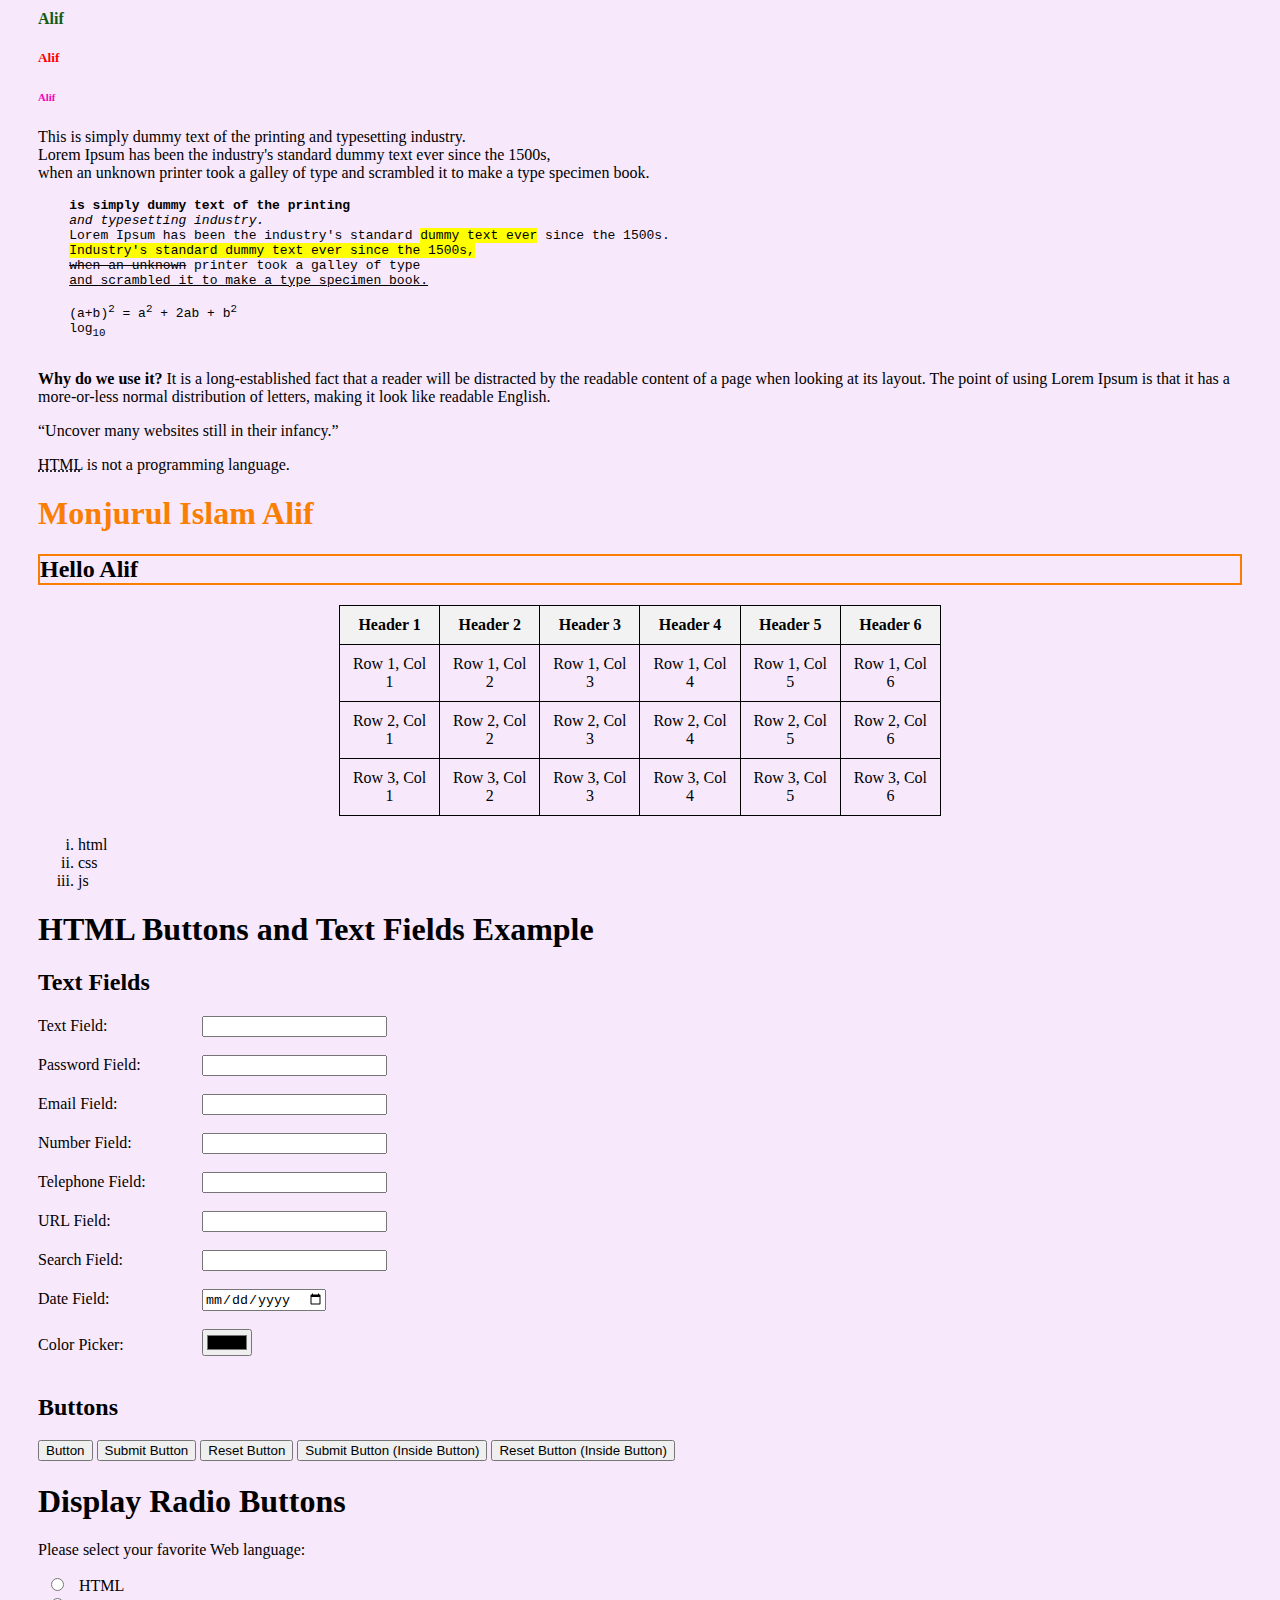
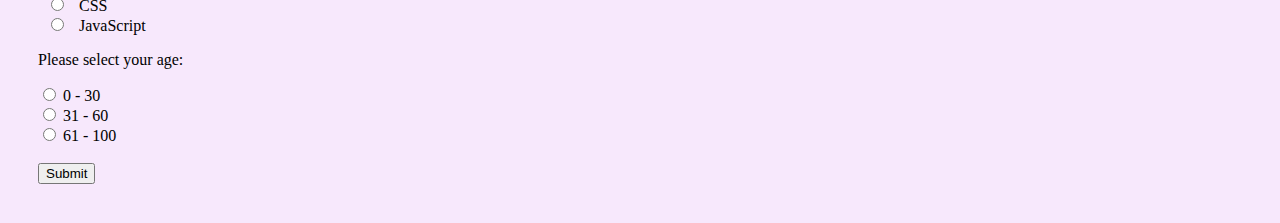
==== commit 12622a62: "Update6" ====
--- a/Project 1/index.html
+++ b/Project 1/index.html
@@ -14,7 +14,7 @@
 <iframe  src="https://www.prothomalo.com/ width="700" height="700"></iframe> 
 
 <br> </br>
-<iframe width="923" height="520" src="https://www.youtube.com/embed/jEdfjuG0Fx4" title="정국 (Jung Kook) &#39;Dreamers&#39; @ FIFA World Cup Qatar 2022 Opening Ceremony" frameborder="0" allow="accelerometer; autoplay; clipboard-write; encrypted-media; gyroscope; picture-in-picture; web-share" referrerpolicy="strict-origin-when-cross-origin" allowfullscreen></iframe>
+<iframe width="1123" height="620" src="https://www.youtube.com/embed/jEdfjuG0Fx4" title="정국 (Jung Kook) &#39;Dreamers&#39; @ FIFA World Cup Qatar 2022 Opening Ceremony" frameborder="0" allow="accelerometer; autoplay; clipboard-write; encrypted-media; gyroscope; picture-in-picture; web-share" referrerpolicy="strict-origin-when-cross-origin" allowfullscreen></iframe>
 
 <br> </br>
 
@@ -190,6 +190,7 @@
   <input type="submit" value="Submit">
 </form>
 
+ <!--<meta http-equiv="refresh" content="10" >
 
 
 
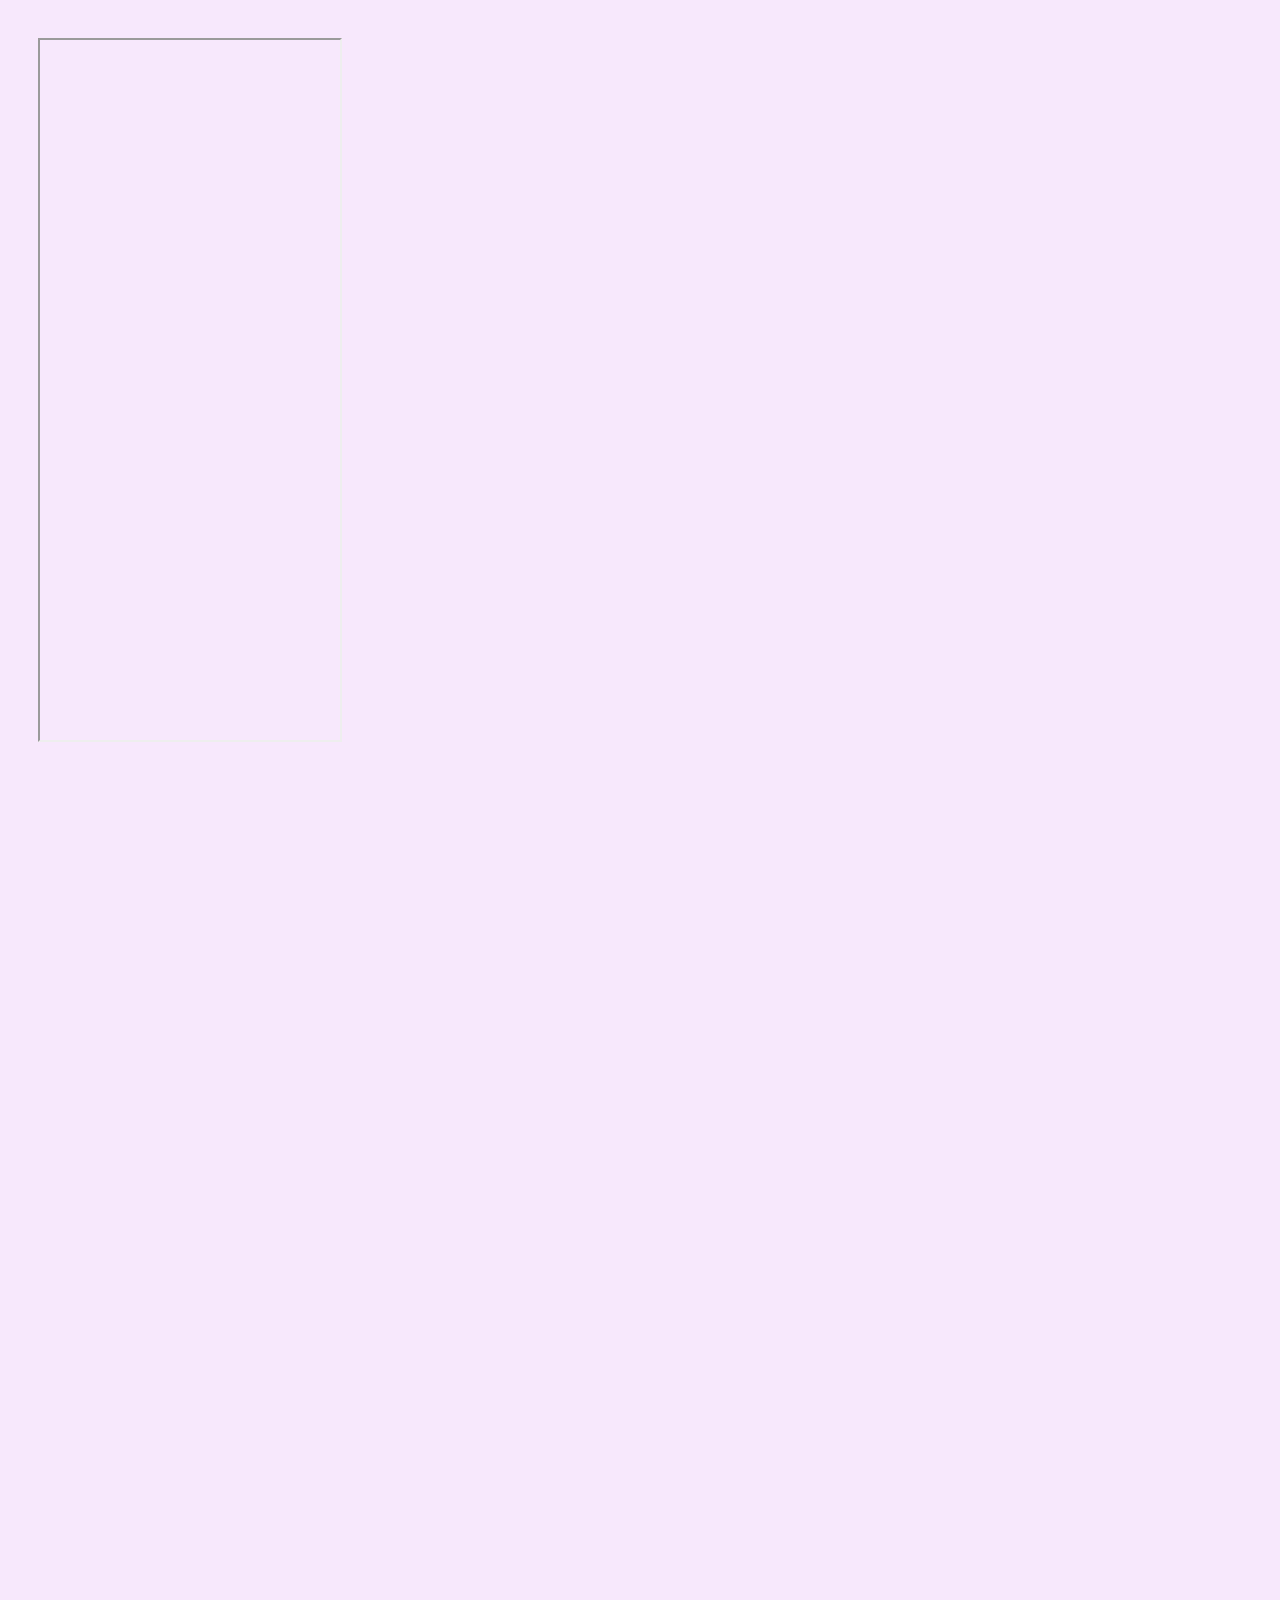
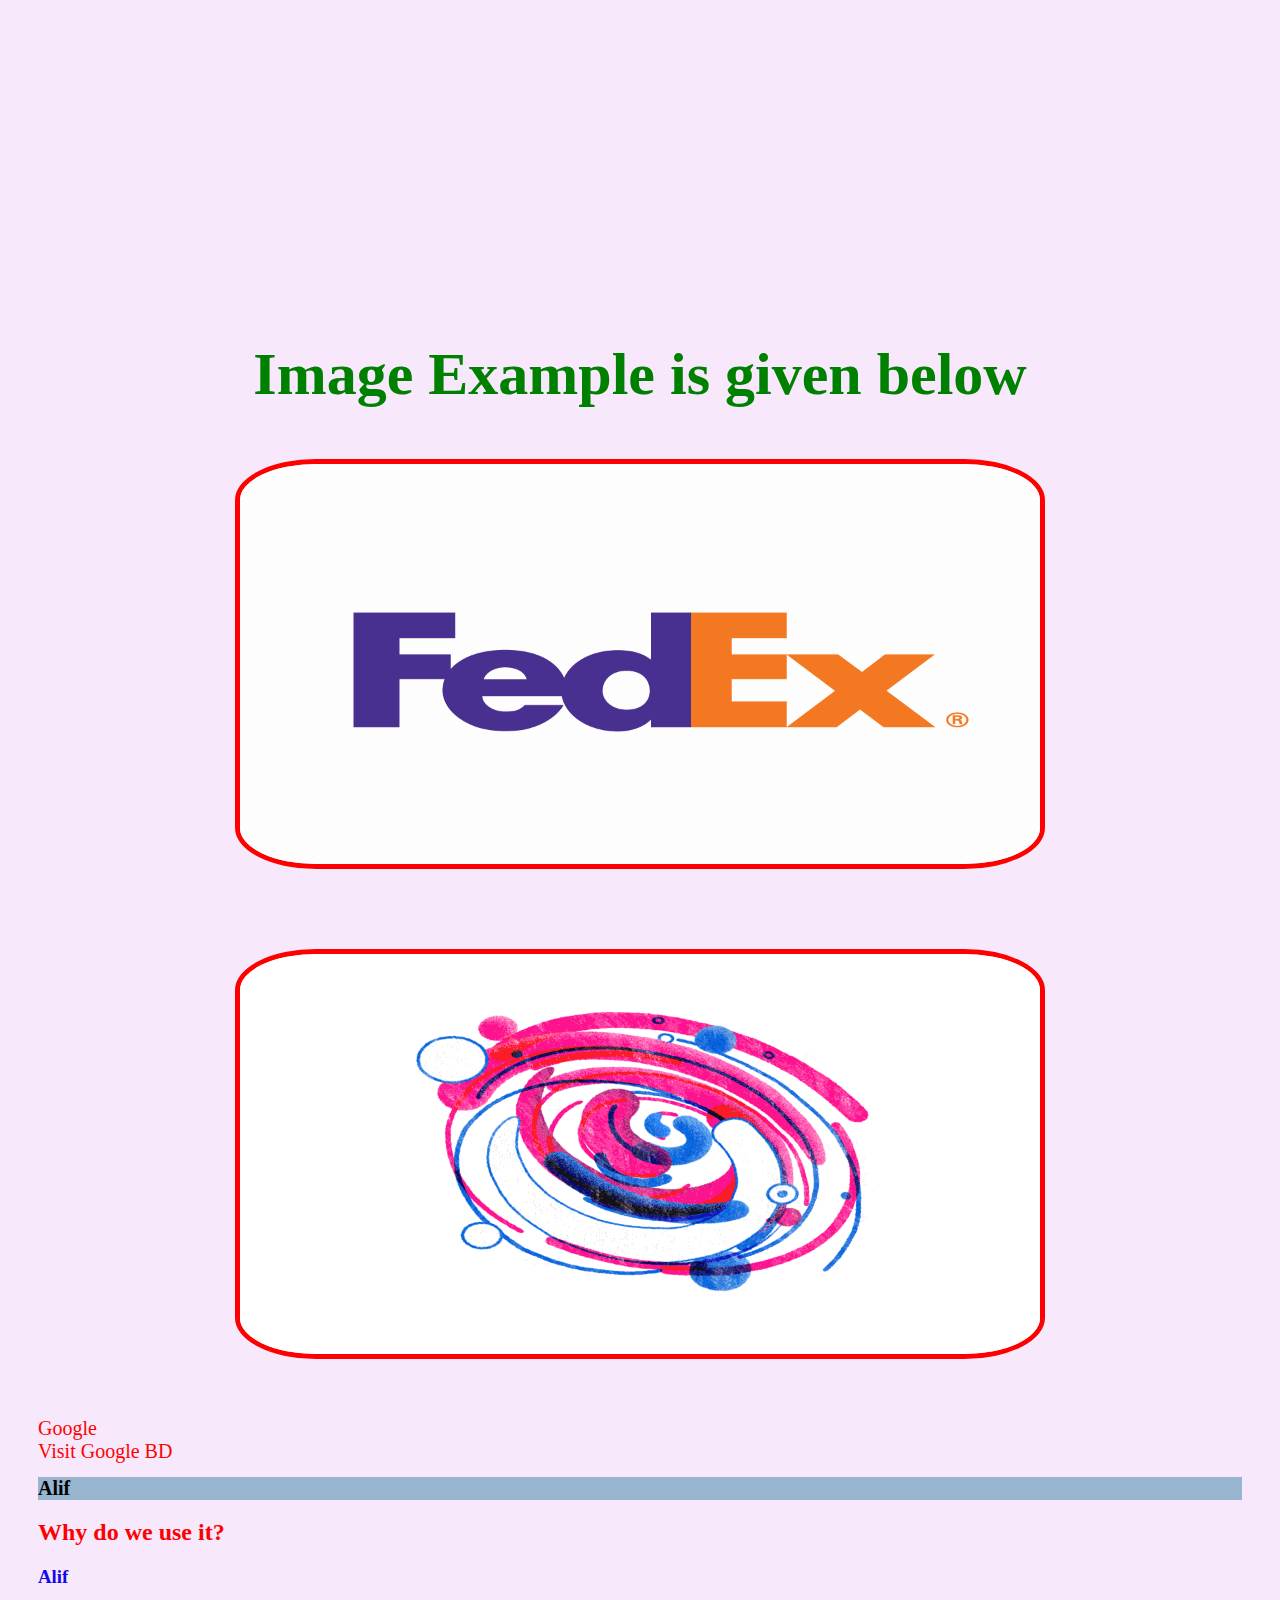
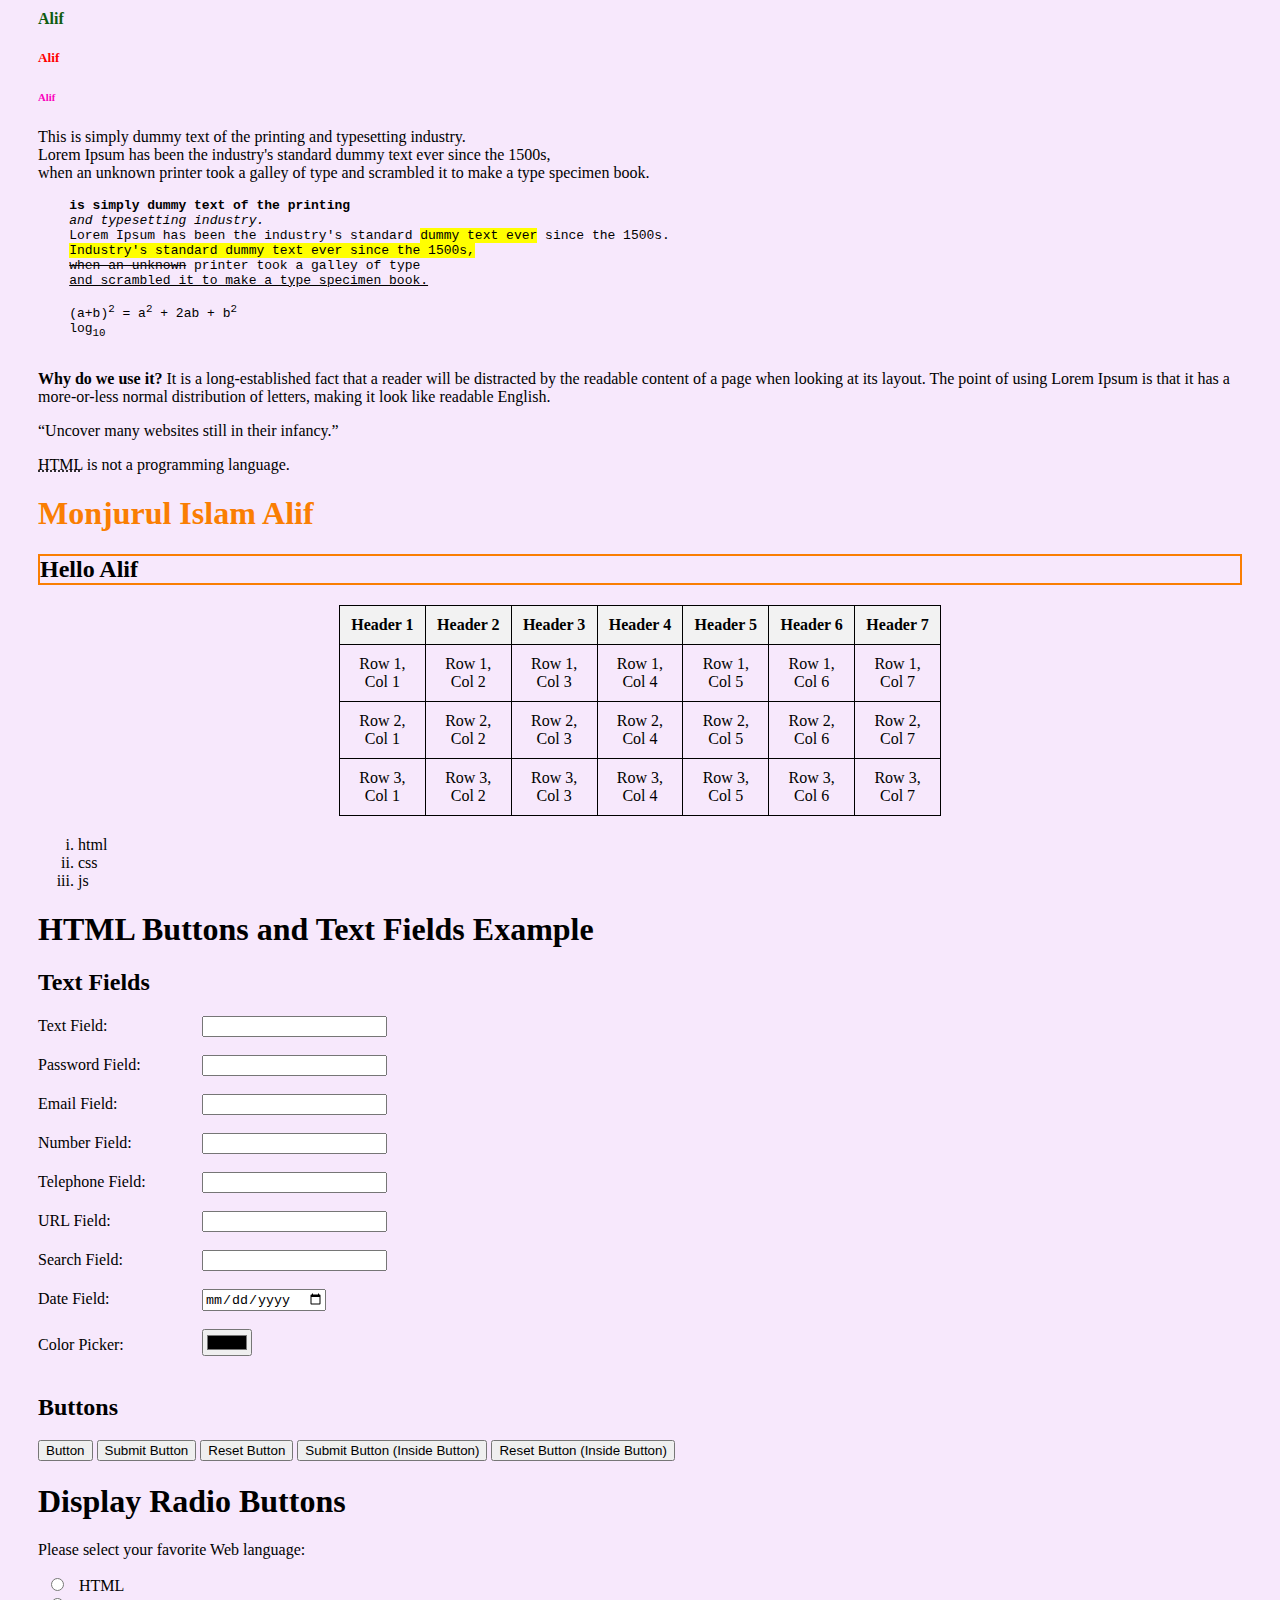
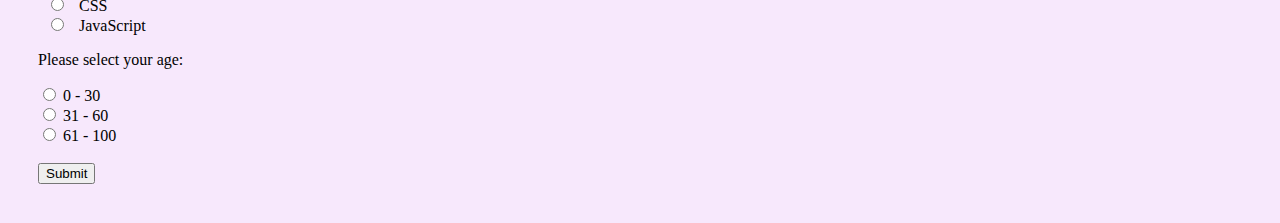
==== commit a7c2e6a0: "Update8" ====
--- a/Project 1/index.html
+++ b/Project 1/index.html
@@ -87,6 +87,7 @@
         <th>Header 4</th>
         <th>Header 5</th>
 		<th>Header 6</th>
+		<th>Header 7</th>
       </tr>
     </thead>
     <tbody>
@@ -97,6 +98,7 @@
         <td>Row 1, Col 4</td>
         <td>Row 1, Col 5</td>
 		<td>Row 1, Col 6</td>
+		<td>Row 1, Col 7</td>
       </tr>
       <tr>
         <td>Row 2, Col 1</td>
@@ -105,6 +107,7 @@
         <td>Row 2, Col 4</td>
         <td>Row 2, Col 5</td>
 		<td>Row 2, Col 6</td>
+		<td>Row 2, Col 7</td>
       </tr>
       <tr>
         <td>Row 3, Col 1</td>
@@ -113,6 +116,7 @@
         <td>Row 3, Col 4</td>
         <td>Row 3, Col 5</td>
 		<td>Row 3, Col 6</td>
+		<td>Row 3, Col 7</td>
       </tr>
     </tbody>
   </table>
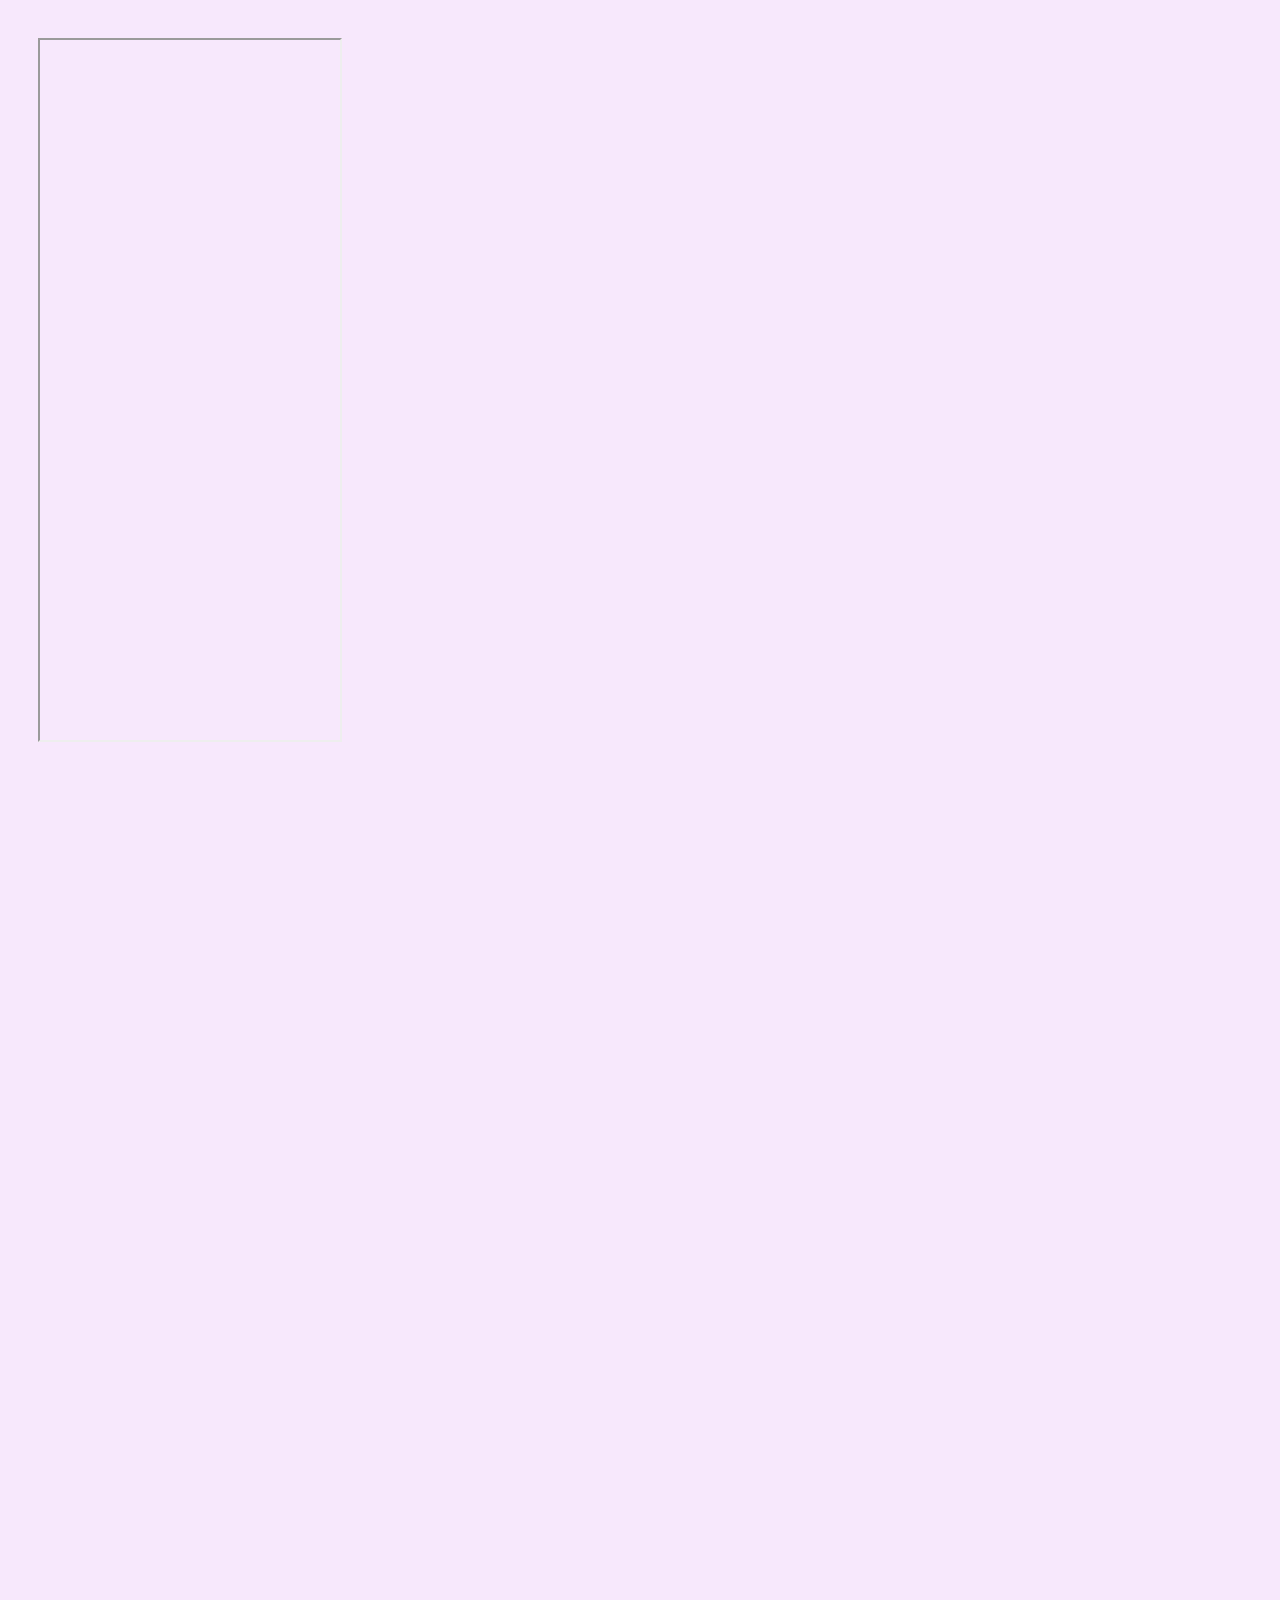
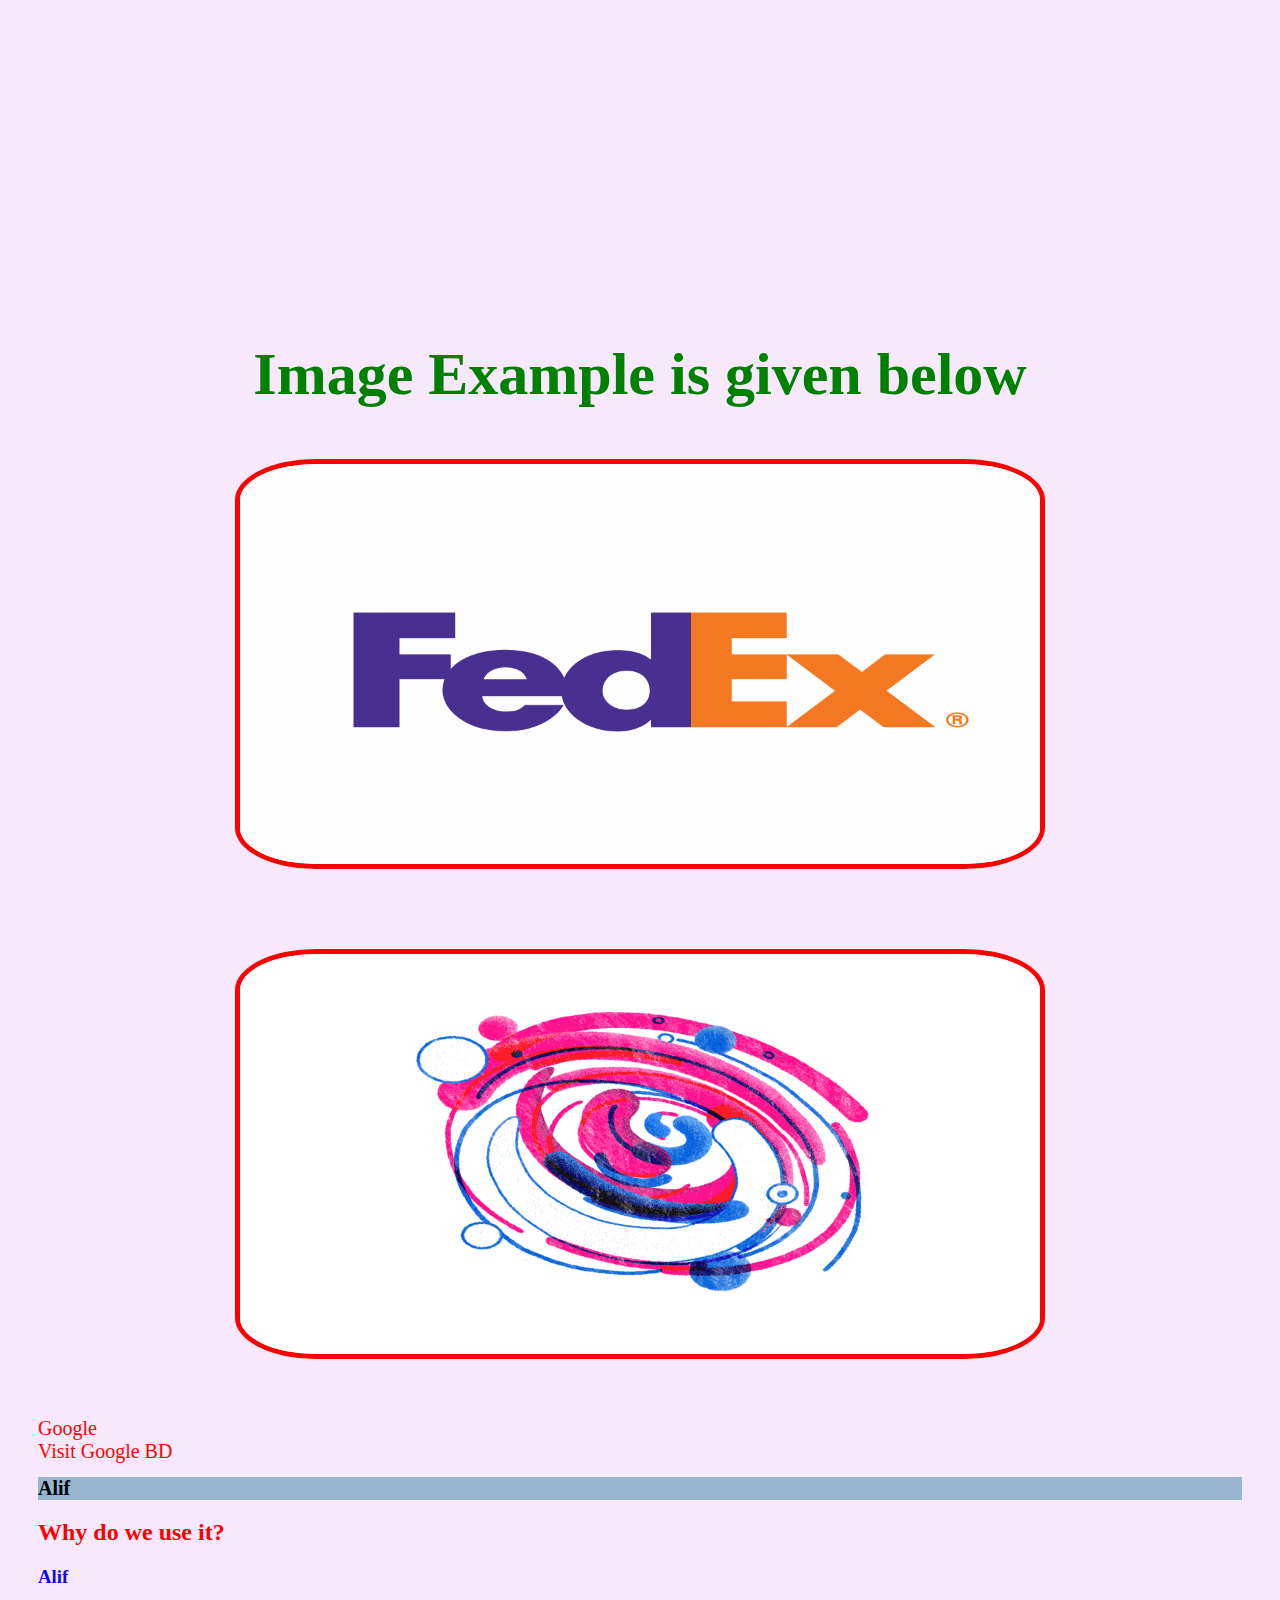
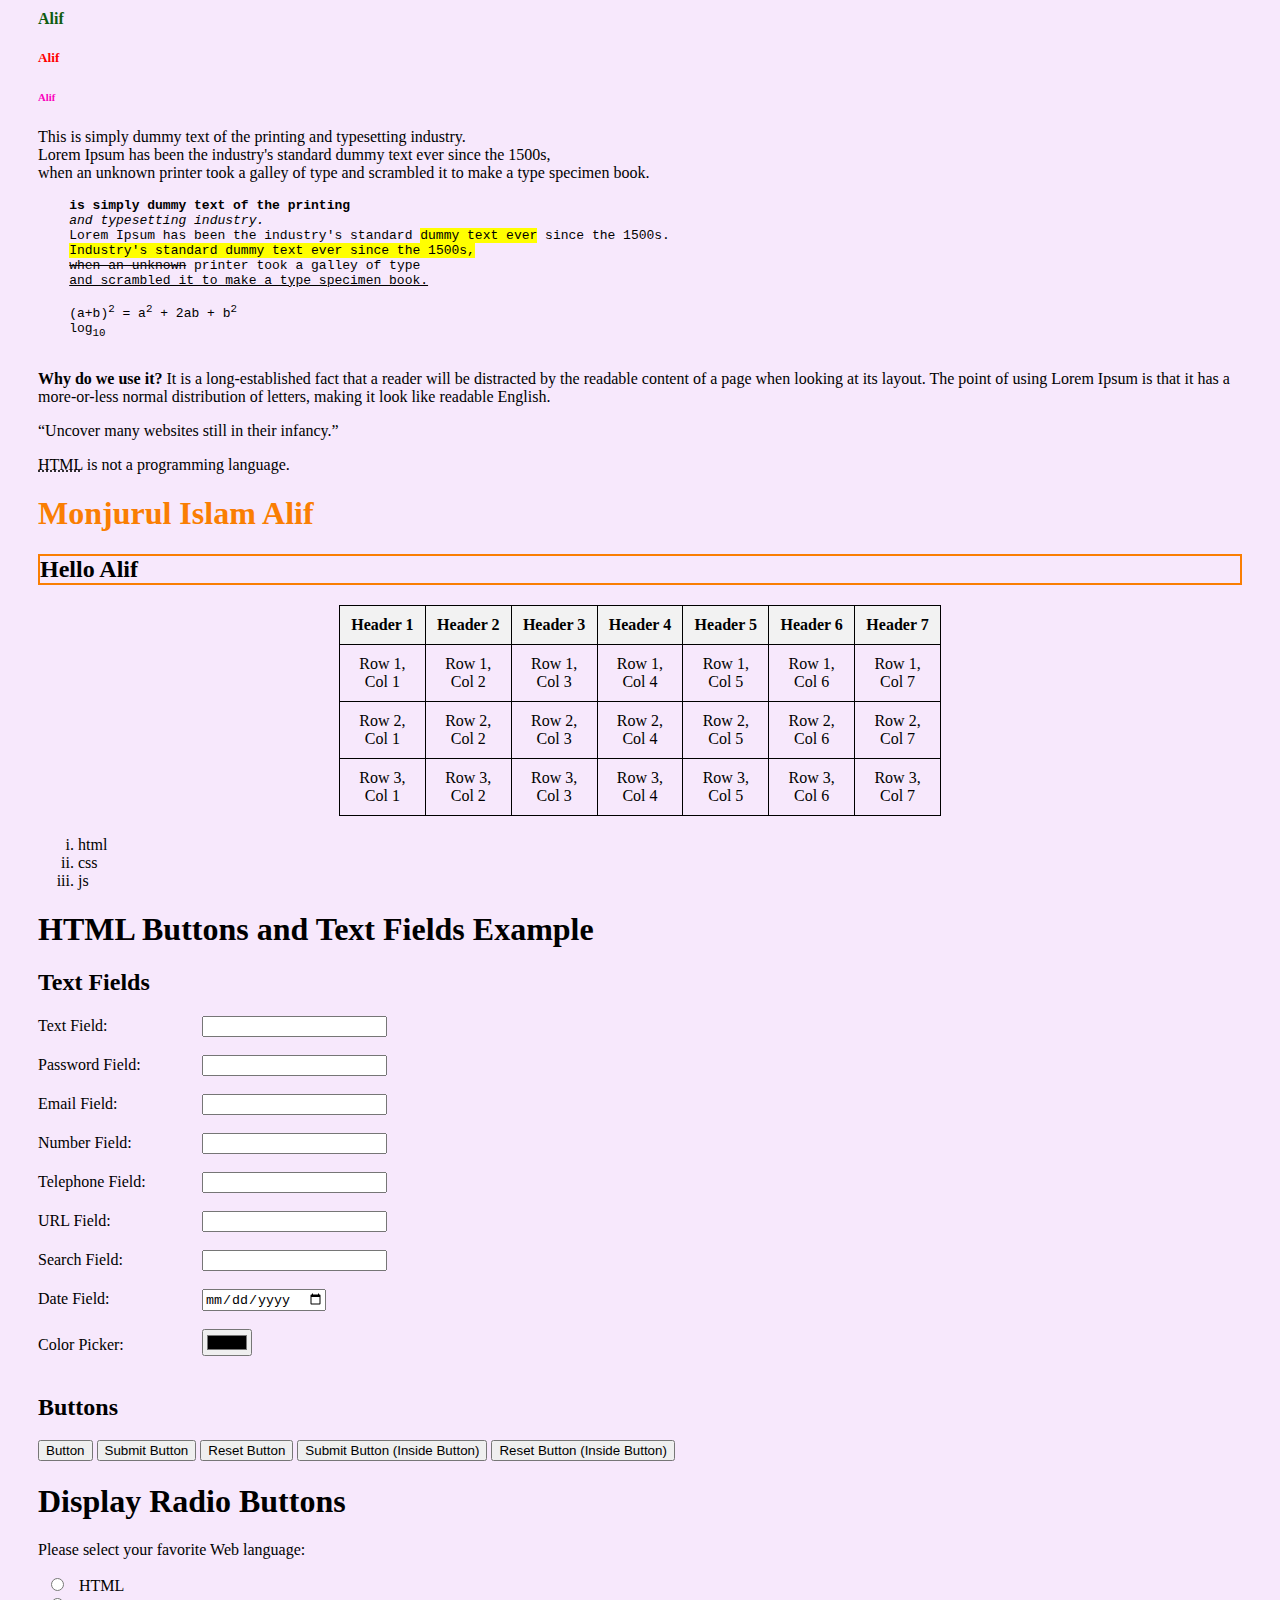
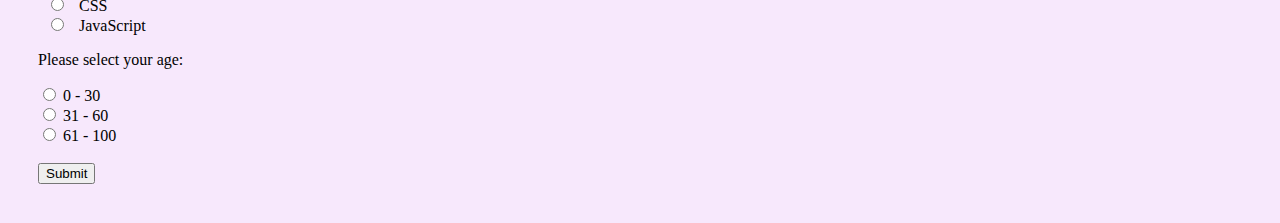
==== commit b2ac2256: "Update 6" ====
--- a/Project 1/index.html
+++ b/Project 1/index.html
@@ -194,7 +194,7 @@
   <input type="submit" value="Submit">
 </form>
 
- <!--<meta http-equiv="refresh" content="10" >
+ <!--<meta http-equiv="refresh" content="10" -->
 
 
 
